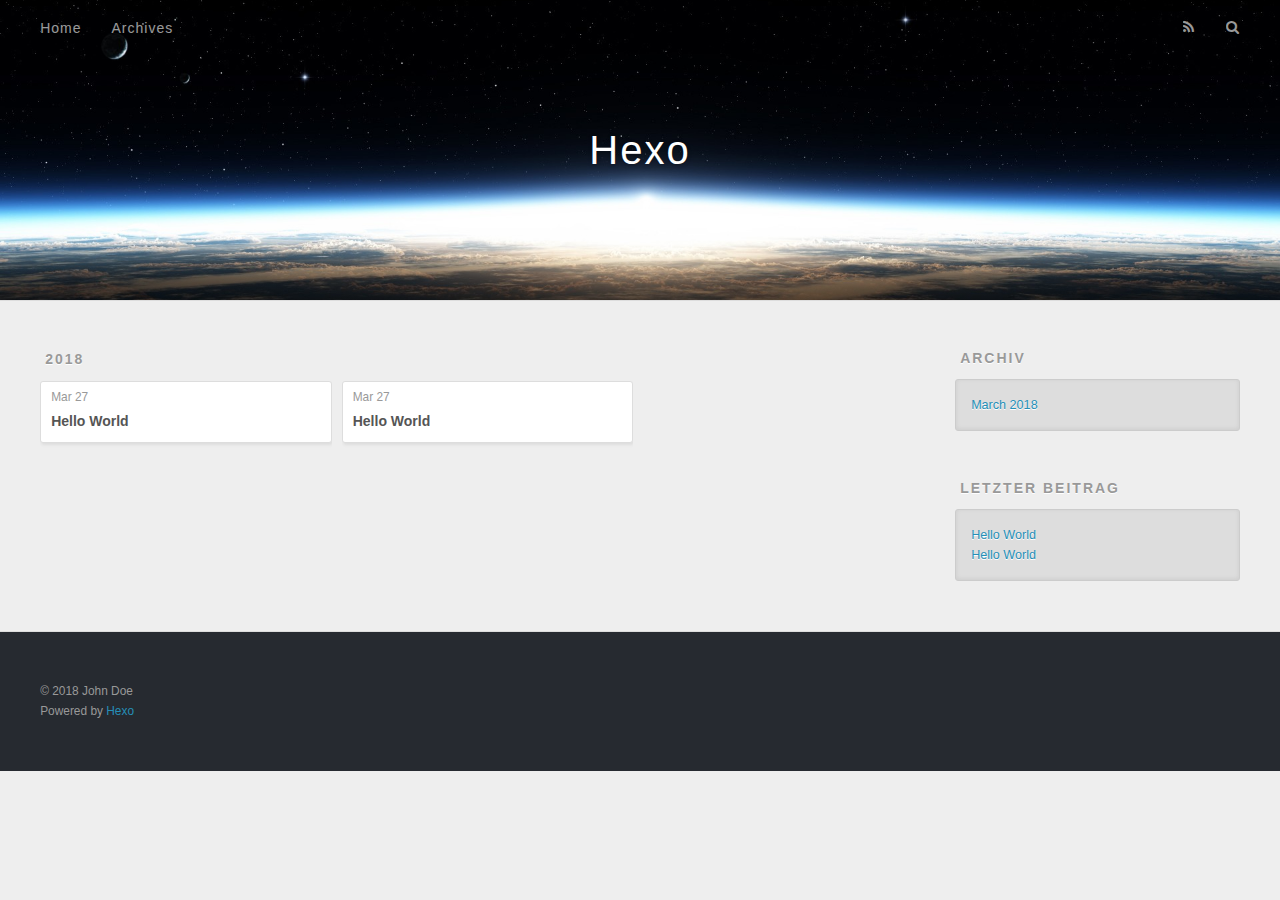
==== archives/index.html @ 0ce20a34 "Site updated: 2018-03-27 12:15:27" ====
<!DOCTYPE html>
<html>
<head>
  <meta charset="utf-8">
  

  
  <title>Archiv | Hexo</title>
  <meta name="viewport" content="width=device-width, initial-scale=1, maximum-scale=1">
  <meta property="og:type" content="website">
<meta property="og:title" content="Hexo">
<meta property="og:url" content="http://yoursite.com/archives/index.html">
<meta property="og:site_name" content="Hexo">
<meta name="twitter:card" content="summary">
<meta name="twitter:title" content="Hexo">
  
    <link rel="alternate" href="/atom.xml" title="Hexo" type="application/atom+xml">
  
  
    <link rel="icon" href="/favicon.png">
  
  
    <link href="//fonts.googleapis.com/css?family=Source+Code+Pro" rel="stylesheet" type="text/css">
  
  <link rel="stylesheet" href="/css/style.css">
</head>

<body>
  <div id="container">
    <div id="wrap">
      <header id="header">
  <div id="banner"></div>
  <div id="header-outer" class="outer">
    <div id="header-title" class="inner">
      <h1 id="logo-wrap">
        <a href="/" id="logo">Hexo</a>
      </h1>
      
    </div>
    <div id="header-inner" class="inner">
      <nav id="main-nav">
        <a id="main-nav-toggle" class="nav-icon"></a>
        
          <a class="main-nav-link" href="/">Home</a>
        
          <a class="main-nav-link" href="/archives">Archives</a>
        
      </nav>
      <nav id="sub-nav">
        
          <a id="nav-rss-link" class="nav-icon" href="/atom.xml" title="RSS Feed"></a>
        
        <a id="nav-search-btn" class="nav-icon" title="Suche"></a>
      </nav>
      <div id="search-form-wrap">
        <form action="//google.com/search" method="get" accept-charset="UTF-8" class="search-form"><input type="search" name="q" class="search-form-input" placeholder="Search"><button type="submit" class="search-form-submit">&#xF002;</button><input type="hidden" name="sitesearch" value="http://yoursite.com"></form>
      </div>
    </div>
  </div>
</header>
      <div class="outer">
        <section id="main">
  
  
    
    
      
      
      <section class="archives-wrap">
        <div class="archive-year-wrap">
          <a href="/archives/2018" class="archive-year">2018</a>
        </div>
        <div class="archives">
    
    <article class="archive-article archive-type-post">
  <div class="archive-article-inner">
    <header class="archive-article-header">
      <a href="/2018/03/27/Hello-World/" class="archive-article-date">
  <time datetime="2018-03-27T04:01:38.000Z" itemprop="datePublished">Mar 27</time>
</a>
      
  
    <h1 itemprop="name">
      <a class="archive-article-title" href="/2018/03/27/Hello-World/">Hello World</a>
    </h1>
  

    </header>
  </div>
</article>
  
    
    
    <article class="archive-article archive-type-post">
  <div class="archive-article-inner">
    <header class="archive-article-header">
      <a href="/2018/03/27/hello-world/" class="archive-article-date">
  <time datetime="2018-03-27T03:35:51.096Z" itemprop="datePublished">Mar 27</time>
</a>
      
  
    <h1 itemprop="name">
      <a class="archive-article-title" href="/2018/03/27/hello-world/">Hello World</a>
    </h1>
  

    </header>
  </div>
</article>
  
  
    </div></section>
  


</section>
        
          <aside id="sidebar">
  
    

  
    

  
    
  
    
  <div class="widget-wrap">
    <h3 class="widget-title">Archiv</h3>
    <div class="widget">
      <ul class="archive-list"><li class="archive-list-item"><a class="archive-list-link" href="/archives/2018/03/">March 2018</a></li></ul>
    </div>
  </div>


  
    
  <div class="widget-wrap">
    <h3 class="widget-title">letzter Beitrag</h3>
    <div class="widget">
      <ul>
        
          <li>
            <a href="/2018/03/27/Hello-World/">Hello World</a>
          </li>
        
          <li>
            <a href="/2018/03/27/hello-world/">Hello World</a>
          </li>
        
      </ul>
    </div>
  </div>

  
</aside>
        
      </div>
      <footer id="footer">
  
  <div class="outer">
    <div id="footer-info" class="inner">
      &copy; 2018 John Doe<br>
      Powered by <a href="http://hexo.io/" target="_blank">Hexo</a>
    </div>
  </div>
</footer>
    </div>
    <nav id="mobile-nav">
  
    <a href="/" class="mobile-nav-link">Home</a>
  
    <a href="/archives" class="mobile-nav-link">Archives</a>
  
</nav>
    

<script src="//ajax.googleapis.com/ajax/libs/jquery/2.0.3/jquery.min.js"></script>


  <link rel="stylesheet" href="/fancybox/jquery.fancybox.css">
  <script src="/fancybox/jquery.fancybox.pack.js"></script>


<script src="/js/script.js"></script>



  </div>
</body>
</html>
---- css/style.css ----
body {
  width: 100%;
}
body:before,
body:after {
  content: "";
  display: table;
}
body:after {
  clear: both;
}
html,
body,
div,
span,
applet,
object,
iframe,
h1,
h2,
h3,
h4,
h5,
h6,
p,
blockquote,
pre,
a,
abbr,
acronym,
address,
big,
cite,
code,
del,
dfn,
em,
img,
ins,
kbd,
q,
s,
samp,
small,
strike,
strong,
sub,
sup,
tt,
var,
dl,
dt,
dd,
ol,
ul,
li,
fieldset,
form,
label,
legend,
table,
caption,
tbody,
tfoot,
thead,
tr,
th,
td {
  margin: 0;
  padding: 0;
  border: 0;
  outline: 0;
  font-weight: inherit;
  font-style: inherit;
  font-family: inherit;
  font-size: 100%;
  vertical-align: baseline;
}
body {
  line-height: 1;
  color: #000;
  background: #fff;
}
ol,
ul {
  list-style: none;
}
table {
  border-collapse: separate;
  border-spacing: 0;
  vertical-align: middle;
}
caption,
th,
td {
  text-align: left;
  font-weight: normal;
  vertical-align: middle;
}
a img {
  border: none;
}
input,
button {
  margin: 0;
  padding: 0;
}
input::-moz-focus-inner,
button::-moz-focus-inner {
  border: 0;
  padding: 0;
}
@font-face {
  font-family: FontAwesome;
  font-style: normal;
  font-weight: normal;
  src: url("fonts/fontawesome-webfont.eot?v=#4.0.3");
  src: url("fonts/fontawesome-webfont.eot?#iefix&v=#4.0.3") format("embedded-opentype"), url("fonts/fontawesome-webfont.woff?v=#4.0.3") format("woff"), url("fonts/fontawesome-webfont.ttf?v=#4.0.3") format("truetype"), url("fonts/fontawesome-webfont.svg#fontawesomeregular?v=#4.0.3") format("svg");
}
html,
body,
#container {
  height: 100%;
}
body {
  background: #eee;
  font: 14px -apple-system, BlinkMacSystemFont, "Segoe UI", "Roboto", "Oxygen", "Ubuntu", "Cantarell", "Fira Sans", "Droid Sans", "Helvetica Neue", sans-serif;
  -webkit-text-size-adjust: 100%;
}
.outer {
  max-width: 1220px;
  margin: 0 auto;
  padding: 0 20px;
}
.outer:before,
.outer:after {
  content: "";
  display: table;
}
.outer:after {
  clear: both;
}
.inner {
  display: inline;
  float: left;
  width: 98.33333333333333%;
  margin: 0 0.833333333333333%;
}
.left,
.alignleft {
  float: left;
}
.right,
.alignright {
  float: right;
}
.clear {
  clear: both;
}
#container {
  position: relative;
}
.mobile-nav-on {
  overflow: hidden;
}
#wrap {
  height: 100%;
  width: 100%;
  position: absolute;
  top: 0;
  left: 0;
  -webkit-transition: 0.2s ease-out;
  -moz-transition: 0.2s ease-out;
  -ms-transition: 0.2s ease-out;
  transition: 0.2s ease-out;
  z-index: 1;
  background: #eee;
}
.mobile-nav-on #wrap {
  left: 280px;
}
@media screen and (min-width: 768px) {
  #main {
    display: inline;
    float: left;
    width: 73.33333333333333%;
    margin: 0 0.833333333333333%;
  }
}
.article-date,
.article-category-link,
.archive-year,
.widget-title {
  text-decoration: none;
  text-transform: uppercase;
  letter-spacing: 2px;
  color: #999;
  margin-bottom: 1em;
  margin-left: 5px;
  line-height: 1em;
  text-shadow: 0 1px #fff;
  font-weight: bold;
}
.article-inner,
.archive-article-inner {
  background: #fff;
  -webkit-box-shadow: 1px 2px 3px #ddd;
  box-shadow: 1px 2px 3px #ddd;
  border: 1px solid #ddd;
  border-radius: 3px;
}
.article-entry h1,
.widget h1 {
  font-size: 2em;
}
.article-entry h2,
.widget h2 {
  font-size: 1.5em;
}
.article-entry h3,
.widget h3 {
  font-size: 1.3em;
}
.article-entry h4,
.widget h4 {
  font-size: 1.2em;
}
.article-entry h5,
.widget h5 {
  font-size: 1em;
}
.article-entry h6,
.widget h6 {
  font-size: 1em;
  color: #999;
}
.article-entry hr,
.widget hr {
  border: 1px dashed #ddd;
}
.article-entry strong,
.widget strong {
  font-weight: bold;
}
.article-entry em,
.widget em,
.article-entry cite,
.widget cite {
  font-style: italic;
}
.article-entry sup,
.widget sup,
.article-entry sub,
.widget sub {
  font-size: 0.75em;
  line-height: 0;
  position: relative;
  vertical-align: baseline;
}
.article-entry sup,
.widget sup {
  top: -0.5em;
}
.article-entry sub,
.widget sub {
  bottom: -0.2em;
}
.article-entry small,
.widget small {
  font-size: 0.85em;
}
.article-entry acronym,
.widget acronym,
.article-entry abbr,
.widget abbr {
  border-bottom: 1px dotted;
}
.article-entry ul,
.widget ul,
.article-entry ol,
.widget ol,
.article-entry dl,
.widget dl {
  margin: 0 20px;
  line-height: 1.6em;
}
.article-entry ul ul,
.widget ul ul,
.article-entry ol ul,
.widget ol ul,
.article-entry ul ol,
.widget ul ol,
.article-entry ol ol,
.widget ol ol {
  margin-top: 0;
  margin-bottom: 0;
}
.article-entry ul,
.widget ul {
  list-style: disc;
}
.article-entry ol,
.widget ol {
  list-style: decimal;
}
.article-entry dt,
.widget dt {
  font-weight: bold;
}
#header {
  height: 300px;
  position: relative;
  border-bottom: 1px solid #ddd;
}
#header:before,
#header:after {
  content: "";
  position: absolute;
  left: 0;
  right: 0;
  height: 40px;
}
#header:before {
  top: 0;
  background: -webkit-linear-gradient(rgba(0,0,0,0.2), transparent);
  background: -moz-linear-gradient(rgba(0,0,0,0.2), transparent);
  background: -ms-linear-gradient(rgba(0,0,0,0.2), transparent);
  background: linear-gradient(rgba(0,0,0,0.2), transparent);
}
#header:after {
  bottom: 0;
  background: -webkit-linear-gradient(transparent, rgba(0,0,0,0.2));
  background: -moz-linear-gradient(transparent, rgba(0,0,0,0.2));
  background: -ms-linear-gradient(transparent, rgba(0,0,0,0.2));
  background: linear-gradient(transparent, rgba(0,0,0,0.2));
}
#header-outer {
  height: 100%;
  position: relative;
}
#header-inner {
  position: relative;
  overflow: hidden;
}
#banner {
  position: absolute;
  top: 0;
  left: 0;
  width: 100%;
  height: 100%;
  background: url("images/banner.jpg") center #000;
  -webkit-background-size: cover;
  -moz-background-size: cover;
  background-size: cover;
  z-index: -1;
}
#header-title {
  text-align: center;
  height: 40px;
  position: absolute;
  top: 50%;
  left: 0;
  margin-top: -20px;
}
#logo,
#subtitle {
  text-decoration: none;
  color: #fff;
  font-weight: 300;
  text-shadow: 0 1px 4px rgba(0,0,0,0.3);
}
#logo {
  font-size: 40px;
  line-height: 40px;
  letter-spacing: 2px;
}
#subtitle {
  font-size: 16px;
  line-height: 16px;
  letter-spacing: 1px;
}
#subtitle-wrap {
  margin-top: 16px;
}
#main-nav {
  float: left;
  margin-left: -15px;
}
.nav-icon,
.main-nav-link {
  float: left;
  color: #fff;
  opacity: 0.6;
  text-decoration: none;
  text-shadow: 0 1px rgba(0,0,0,0.2);
  -webkit-transition: opacity 0.2s;
  -moz-transition: opacity 0.2s;
  -ms-transition: opacity 0.2s;
  transition: opacity 0.2s;
  display: block;
  padding: 20px 15px;
}
.nav-icon:hover,
.main-nav-link:hover {
  opacity: 1;
}
.nav-icon {
  font-family: FontAwesome;
  text-align: center;
  font-size: 14px;
  width: 14px;
  height: 14px;
  padding: 20px 15px;
  position: relative;
  cursor: pointer;
}
.main-nav-link {
  font-weight: 300;
  letter-spacing: 1px;
}
@media screen and (max-width: 479px) {
  .main-nav-link {
    display: none;
  }
}
#main-nav-toggle {
  display: none;
}
#main-nav-toggle:before {
  content: "\f0c9";
}
@media screen and (max-width: 479px) {
  #main-nav-toggle {
    display: block;
  }
}
#sub-nav {
  float: right;
  margin-right: -15px;
}
#nav-rss-link:before {
  content: "\f09e";
}
#nav-search-btn:before {
  content: "\f002";
}
#search-form-wrap {
  position: absolute;
  top: 15px;
  width: 150px;
  height: 30px;
  right: -150px;
  opacity: 0;
  -webkit-transition: 0.2s ease-out;
  -moz-transition: 0.2s ease-out;
  -ms-transition: 0.2s ease-out;
  transition: 0.2s ease-out;
}
#search-form-wrap.on {
  opacity: 1;
  right: 0;
}
@media screen and (max-width: 479px) {
  #search-form-wrap {
    width: 100%;
    right: -100%;
  }
}
.search-form {
  position: absolute;
  top: 0;
  left: 0;
  right: 0;
  background: #fff;
  padding: 5px 15px;
  border-radius: 15px;
  -webkit-box-shadow: 0 0 10px rgba(0,0,0,0.3);
  box-shadow: 0 0 10px rgba(0,0,0,0.3);
}
.search-form-input {
  border: none;
  background: none;
  color: #555;
  width: 100%;
  font: 13px -apple-system, BlinkMacSystemFont, "Segoe UI", "Roboto", "Oxygen", "Ubuntu", "Cantarell", "Fira Sans", "Droid Sans", "Helvetica Neue", sans-serif;
  outline: none;
}
.search-form-input::-webkit-search-results-decoration,
.search-form-input::-webkit-search-cancel-button {
  -webkit-appearance: none;
}
.search-form-submit {
  position: absolute;
  top: 50%;
  right: 10px;
  margin-top: -7px;
  font: 13px FontAwesome;
  border: none;
  background: none;
  color: #bbb;
  cursor: pointer;
}
.search-form-submit:hover,
.search-form-submit:focus {
  color: #777;
}
.article {
  margin: 50px 0;
}
.article-inner {
  overflow: hidden;
}
.article-meta:before,
.article-meta:after {
  content: "";
  display: table;
}
.article-meta:after {
  clear: both;
}
.article-date {
  float: left;
}
.article-category {
  float: left;
  line-height: 1em;
  color: #ccc;
  text-shadow: 0 1px #fff;
  margin-left: 8px;
}
.article-category:before {
  content: "\2022";
}
.article-category-link {
  margin: 0 12px 1em;
}
.article-header {
  padding: 20px 20px 0;
}
.article-title {
  text-decoration: none;
  font-size: 2em;
  font-weight: bold;
  color: #555;
  line-height: 1.1em;
  -webkit-transition: color 0.2s;
  -moz-transition: color 0.2s;
  -ms-transition: color 0.2s;
  transition: color 0.2s;
}
a.article-title:hover {
  color: #258fb8;
}
.article-entry {
  color: #555;
  padding: 0 20px;
}
.article-entry:before,
.article-entry:after {
  content: "";
  display: table;
}
.article-entry:after {
  clear: both;
}
.article-entry p,
.article-entry table {
  line-height: 1.6em;
  margin: 1.6em 0;
}
.article-entry h1,
.article-entry h2,
.article-entry h3,
.article-entry h4,
.article-entry h5,
.article-entry h6 {
  font-weight: bold;
}
.article-entry h1,
.article-entry h2,
.article-entry h3,
.article-entry h4,
.article-entry h5,
.article-entry h6 {
  line-height: 1.1em;
  margin: 1.1em 0;
}
.article-entry a {
  color: #258fb8;
  text-decoration: none;
}
.article-entry a:hover {
  text-decoration: underline;
}
.article-entry ul,
.article-entry ol,
.article-entry dl {
  margin-top: 1.6em;
  margin-bottom: 1.6em;
}
.article-entry img,
.article-entry video {
  max-width: 100%;
  height: auto;
  display: block;
  margin: auto;
}
.article-entry iframe {
  border: none;
}
.article-entry table {
  width: 100%;
  border-collapse: collapse;
  border-spacing: 0;
}
.article-entry th {
  font-weight: bold;
  border-bottom: 3px solid #ddd;
  padding-bottom: 0.5em;
}
.article-entry td {
  border-bottom: 1px solid #ddd;
  padding: 10px 0;
}
.article-entry blockquote {
  font-family: Georgia, "Times New Roman", serif;
  font-size: 1.4em;
  margin: 1.6em 20px;
  text-align: center;
}
.article-entry blockquote footer {
  font-size: 14px;
  margin: 1.6em 0;
  font-family: -apple-system, BlinkMacSystemFont, "Segoe UI", "Roboto", "Oxygen", "Ubuntu", "Cantarell", "Fira Sans", "Droid Sans", "Helvetica Neue", sans-serif;
}
.article-entry blockquote footer cite:before {
  content: "—";
  padding: 0 0.5em;
}
.article-entry .pullquote {
  text-align: left;
  width: 45%;
  margin: 0;
}
.article-entry .pullquote.left {
  margin-left: 0.5em;
  margin-right: 1em;
}
.article-entry .pullquote.right {
  margin-right: 0.5em;
  margin-left: 1em;
}
.article-entry .caption {
  color: #999;
  display: block;
  font-size: 0.9em;
  margin-top: 0.5em;
  position: relative;
  text-align: center;
}
.article-entry .video-container {
  position: relative;
  padding-top: 56.25%;
  height: 0;
  overflow: hidden;
}
.article-entry .video-container iframe,
.article-entry .video-container object,
.article-entry .video-container embed {
  position: absolute;
  top: 0;
  left: 0;
  width: 100%;
  height: 100%;
  margin-top: 0;
}
.article-more-link a {
  display: inline-block;
  line-height: 1em;
  padding: 6px 15px;
  border-radius: 15px;
  background: #eee;
  color: #999;
  text-shadow: 0 1px #fff;
  text-decoration: none;
}
.article-more-link a:hover {
  background: #258fb8;
  color: #fff;
  text-decoration: none;
  text-shadow: 0 1px #1e7293;
}
.article-footer {
  font-size: 0.85em;
  line-height: 1.6em;
  border-top: 1px solid #ddd;
  padding-top: 1.6em;
  margin: 0 20px 20px;
}
.article-footer:before,
.article-footer:after {
  content: "";
  display: table;
}
.article-footer:after {
  clear: both;
}
.article-footer a {
  color: #999;
  text-decoration: none;
}
.article-footer a:hover {
  color: #555;
}
.article-tag-list-item {
  float: left;
  margin-right: 10px;
}
.article-tag-list-link:before {
  content: "#";
}
.article-comment-link {
  float: right;
}
.article-comment-link:before {
  content: "\f075";
  font-family: FontAwesome;
  padding-right: 8px;
}
.article-share-link {
  cursor: pointer;
  float: right;
  margin-left: 20px;
}
.article-share-link:before {
  content: "\f064";
  font-family: FontAwesome;
  padding-right: 6px;
}
#article-nav {
  position: relative;
}
#article-nav:before,
#article-nav:after {
  content: "";
  display: table;
}
#article-nav:after {
  clear: both;
}
@media screen and (min-width: 768px) {
  #article-nav {
    margin: 50px 0;
  }
  #article-nav:before {
    width: 8px;
    height: 8px;
    position: absolute;
    top: 50%;
    left: 50%;
    margin-top: -4px;
    margin-left: -4px;
    content: "";
    border-radius: 50%;
    background: #ddd;
    -webkit-box-shadow: 0 1px 2px #fff;
    box-shadow: 0 1px 2px #fff;
  }
}
.article-nav-link-wrap {
  text-decoration: none;
  text-shadow: 0 1px #fff;
  color: #999;
  -webkit-box-sizing: border-box;
  -moz-box-sizing: border-box;
  box-sizing: border-box;
  margin-top: 50px;
  text-align: center;
  display: block;
}
.article-nav-link-wrap:hover {
  color: #555;
}
@media screen and (min-width: 768px) {
  .article-nav-link-wrap {
    width: 50%;
    margin-top: 0;
  }
}
@media screen and (min-width: 768px) {
  #article-nav-newer {
    float: left;
    text-align: right;
    padding-right: 20px;
  }
}
@media screen and (min-width: 768px) {
  #article-nav-older {
    float: right;
    text-align: left;
    padding-left: 20px;
  }
}
.article-nav-caption {
  text-transform: uppercase;
  letter-spacing: 2px;
  color: #ddd;
  line-height: 1em;
  font-weight: bold;
}
#article-nav-newer .article-nav-caption {
  margin-right: -2px;
}
.article-nav-title {
  font-size: 0.85em;
  line-height: 1.6em;
  margin-top: 0.5em;
}
.article-share-box {
  position: absolute;
  display: none;
  background: #fff;
  -webkit-box-shadow: 1px 2px 10px rgba(0,0,0,0.2);
  box-shadow: 1px 2px 10px rgba(0,0,0,0.2);
  border-radius: 3px;
  margin-left: -145px;
  overflow: hidden;
  z-index: 1;
}
.article-share-box.on {
  display: block;
}
.article-share-input {
  width: 100%;
  background: none;
  -webkit-box-sizing: border-box;
  -moz-box-sizing: border-box;
  box-sizing: border-box;
  font: 14px -apple-system, BlinkMacSystemFont, "Segoe UI", "Roboto", "Oxygen", "Ubuntu", "Cantarell", "Fira Sans", "Droid Sans", "Helvetica Neue", sans-serif;
  padding: 0 15px;
  color: #555;
  outline: none;
  border: 1px solid #ddd;
  border-radius: 3px 3px 0 0;
  height: 36px;
  line-height: 36px;
}
.article-share-links {
  background: #eee;
}
.article-share-links:before,
.article-share-links:after {
  content: "";
  display: table;
}
.article-share-links:after {
  clear: both;
}
.article-share-twitter,
.article-share-facebook,
.article-share-pinterest,
.article-share-google {
  width: 50px;
  height: 36px;
  display: block;
  float: left;
  position: relative;
  color: #999;
  text-shadow: 0 1px #fff;
}
.article-share-twitter:before,
.article-share-facebook:before,
.article-share-pinterest:before,
.article-share-google:before {
  font-size: 20px;
  font-family: FontAwesome;
  width: 20px;
  height: 20px;
  position: absolute;
  top: 50%;
  left: 50%;
  margin-top: -10px;
  margin-left: -10px;
  text-align: center;
}
.article-share-twitter:hover,
.article-share-facebook:hover,
.article-share-pinterest:hover,
.article-share-google:hover {
  color: #fff;
}
.article-share-twitter:before {
  content: "\f099";
}
.article-share-twitter:hover {
  background: #00aced;
  text-shadow: 0 1px #008abe;
}
.article-share-facebook:before {
  content: "\f09a";
}
.article-share-facebook:hover {
  background: #3b5998;
  text-shadow: 0 1px #2f477a;
}
.article-share-pinterest:before {
  content: "\f0d2";
}
.article-share-pinterest:hover {
  background: #cb2027;
  text-shadow: 0 1px #a21a1f;
}
.article-share-google:before {
  content: "\f0d5";
}
.article-share-google:hover {
  background: #dd4b39;
  text-shadow: 0 1px #be3221;
}
.article-gallery {
  background: #000;
  position: relative;
}
.article-gallery-photos {
  position: relative;
  overflow: hidden;
}
.article-gallery-img {
  display: none;
  max-width: 100%;
}
.article-gallery-img:first-child {
  display: block;
}
.article-gallery-img.loaded {
  position: absolute;
  display: block;
}
.article-gallery-img img {
  display: block;
  max-width: 100%;
  margin: 0 auto;
}
#comments {
  background: #fff;
  -webkit-box-shadow: 1px 2px 3px #ddd;
  box-shadow: 1px 2px 3px #ddd;
  padding: 20px;
  border: 1px solid #ddd;
  border-radius: 3px;
  margin: 50px 0;
}
#comments a {
  color: #258fb8;
}
.archives-wrap {
  margin: 50px 0;
}
.archives:before,
.archives:after {
  content: "";
  display: table;
}
.archives:after {
  clear: both;
}
.archive-year-wrap {
  margin-bottom: 1em;
}
.archives {
  -webkit-column-gap: 10px;
  -moz-column-gap: 10px;
  column-gap: 10px;
}
@media screen and (min-width: 480px) and (max-width: 767px) {
  .archives {
    -webkit-column-count: 2;
    -moz-column-count: 2;
    column-count: 2;
  }
}
@media screen and (min-width: 768px) {
  .archives {
    -webkit-column-count: 3;
    -moz-column-count: 3;
    column-count: 3;
  }
}
.archive-article {
  -webkit-column-break-inside: avoid;
  page-break-inside: avoid;
  overflow: hidden;
  break-inside: avoid-column;
}
.archive-article-inner {
  padding: 10px;
  margin-bottom: 15px;
}
.archive-article-title {
  text-decoration: none;
  font-weight: bold;
  color: #555;
  -webkit-transition: color 0.2s;
  -moz-transition: color 0.2s;
  -ms-transition: color 0.2s;
  transition: color 0.2s;
  line-height: 1.6em;
}
.archive-article-title:hover {
  color: #258fb8;
}
.archive-article-footer {
  margin-top: 1em;
}
.archive-article-date {
  color: #999;
  text-decoration: none;
  font-size: 0.85em;
  line-height: 1em;
  margin-bottom: 0.5em;
  display: block;
}
#page-nav {
  margin: 50px auto;
  background: #fff;
  -webkit-box-shadow: 1px 2px 3px #ddd;
  box-shadow: 1px 2px 3px #ddd;
  border: 1px solid #ddd;
  border-radius: 3px;
  text-align: center;
  color: #999;
  overflow: hidden;
}
#page-nav:before,
#page-nav:after {
  content: "";
  display: table;
}
#page-nav:after {
  clear: both;
}
#page-nav a,
#page-nav span {
  padding: 10px 20px;
  line-height: 1;
  height: 2ex;
}
#page-nav a {
  color: #999;
  text-decoration: none;
}
#page-nav a:hover {
  background: #999;
  color: #fff;
}
#page-nav .prev {
  float: left;
}
#page-nav .next {
  float: right;
}
#page-nav .page-number {
  display: inline-block;
}
@media screen and (max-width: 479px) {
  #page-nav .page-number {
    display: none;
  }
}
#page-nav .current {
  color: #555;
  font-weight: bold;
}
#page-nav .space {
  color: #ddd;
}
#footer {
  background: #262a30;
  padding: 50px 0;
  border-top: 1px solid #ddd;
  color: #999;
}
#footer a {
  color: #258fb8;
  text-decoration: none;
}
#footer a:hover {
  text-decoration: underline;
}
#footer-info {
  line-height: 1.6em;
  font-size: 0.85em;
}
.article-entry pre,
.article-entry .highlight {
  background: #2d2d2d;
  margin: 0 -20px;
  padding: 15px 20px;
  border-style: solid;
  border-color: #ddd;
  border-width: 1px 0;
  overflow: auto;
  color: #ccc;
  line-height: 22.400000000000002px;
}
.article-entry .highlight .gutter pre,
.article-entry .gist .gist-file .gist-data .line-numbers {
  color: #666;
  font-size: 0.85em;
}
.article-entry pre,
.article-entry code {
  font-family: "Source Code Pro", Consolas, Monaco, Menlo, Consolas, monospace;
}
.article-entry code {
  background: #eee;
  text-shadow: 0 1px #fff;
  padding: 0 0.3em;
}
.article-entry pre code {
  background: none;
  text-shadow: none;
  padding: 0;
}
.article-entry .highlight pre {
  border: none;
  margin: 0;
  padding: 0;
}
.article-entry .highlight table {
  margin: 0;
  width: auto;
}
.article-entry .highlight td {
  border: none;
  padding: 0;
}
.article-entry .highlight figcaption {
  font-size: 0.85em;
  color: #999;
  line-height: 1em;
  margin-bottom: 1em;
}
.article-entry .highlight figcaption:before,
.article-entry .highlight figcaption:after {
  content: "";
  display: table;
}
.article-entry .highlight figcaption:after {
  clear: both;
}
.article-entry .highlight figcaption a {
  float: right;
}
.article-entry .highlight .gutter pre {
  text-align: right;
  padding-right: 20px;
}
.article-entry .highlight .line {
  height: 22.400000000000002px;
}
.article-entry .highlight .line.marked {
  background: #515151;
}
.article-entry .gist {
  margin: 0 -20px;
  border-style: solid;
  border-color: #ddd;
  border-width: 1px 0;
  background: #2d2d2d;
  padding: 15px 20px 15px 0;
}
.article-entry .gist .gist-file {
  border: none;
  font-family: "Source Code Pro", Consolas, Monaco, Menlo, Consolas, monospace;
  margin: 0;
}
.article-entry .gist .gist-file .gist-data {
  background: none;
  border: none;
}
.article-entry .gist .gist-file .gist-data .line-numbers {
  background: none;
  border: none;
  padding: 0 20px 0 0;
}
.article-entry .gist .gist-file .gist-data .line-data {
  padding: 0 !important;
}
.article-entry .gist .gist-file .highlight {
  margin: 0;
  padding: 0;
  border: none;
}
.article-entry .gist .gist-file .gist-meta {
  background: #2d2d2d;
  color: #999;
  font: 0.85em -apple-system, BlinkMacSystemFont, "Segoe UI", "Roboto", "Oxygen", "Ubuntu", "Cantarell", "Fira Sans", "Droid Sans", "Helvetica Neue", sans-serif;
  text-shadow: 0 0;
  padding: 0;
  margin-top: 1em;
  margin-left: 20px;
}
.article-entry .gist .gist-file .gist-meta a {
  color: #258fb8;
  font-weight: normal;
}
.article-entry .gist .gist-file .gist-meta a:hover {
  text-decoration: underline;
}
pre .comment,
pre .title {
  color: #999;
}
pre .variable,
pre .attribute,
pre .tag,
pre .regexp,
pre .ruby .constant,
pre .xml .tag .title,
pre .xml .pi,
pre .xml .doctype,
pre .html .doctype,
pre .css .id,
pre .css .class,
pre .css .pseudo {
  color: #f2777a;
}
pre .number,
pre .preprocessor,
pre .built_in,
pre .literal,
pre .params,
pre .constant {
  color: #f99157;
}
pre .class,
pre .ruby .class .title,
pre .css .rules .attribute {
  color: #9c9;
}
pre .string,
pre .value,
pre .inheritance,
pre .header,
pre .ruby .symbol,
pre .xml .cdata {
  color: #9c9;
}
pre .css .hexcolor {
  color: #6cc;
}
pre .function,
pre .python .decorator,
pre .python .title,
pre .ruby .function .title,
pre .ruby .title .keyword,
pre .perl .sub,
pre .javascript .title,
pre .coffeescript .title {
  color: #69c;
}
pre .keyword,
pre .javascript .function {
  color: #c9c;
}
@media screen and (max-width: 479px) {
  #mobile-nav {
    position: absolute;
    top: 0;
    left: 0;
    width: 280px;
    height: 100%;
    background: #191919;
    border-right: 1px solid #fff;
  }
}
@media screen and (max-width: 479px) {
  .mobile-nav-link {
    display: block;
    color: #999;
    text-decoration: none;
    padding: 15px 20px;
    font-weight: bold;
  }
  .mobile-nav-link:hover {
    color: #fff;
  }
}
@media screen and (min-width: 768px) {
  #sidebar {
    display: inline;
    float: left;
    width: 23.333333333333332%;
    margin: 0 0.833333333333333%;
  }
}
.widget-wrap {
  margin: 50px 0;
}
.widget {
  color: #777;
  text-shadow: 0 1px #fff;
  background: #ddd;
  -webkit-box-shadow: 0 -1px 4px #ccc inset;
  box-shadow: 0 -1px 4px #ccc inset;
  border: 1px solid #ccc;
  padding: 15px;
  border-radius: 3px;
}
.widget a {
  color: #258fb8;
  text-decoration: none;
}
.widget a:hover {
  text-decoration: underline;
}
.widget ul ul,
.widget ol ul,
.widget dl ul,
.widget ul ol,
.widget ol ol,
.widget dl ol,
.widget ul dl,
.widget ol dl,
.widget dl dl {
  margin-left: 15px;
  list-style: disc;
}
.widget {
  line-height: 1.6em;
  word-wrap: break-word;
  font-size: 0.9em;
}
.widget ul,
.widget ol {
  list-style: none;
  margin: 0;
}
.widget ul ul,
.widget ol ul,
.widget ul ol,
.widget ol ol {
  margin: 0 20px;
}
.widget ul ul,
.widget ol ul {
  list-style: disc;
}
.widget ul ol,
.widget ol ol {
  list-style: decimal;
}
.category-list-count,
.tag-list-count,
.archive-list-count {
  padding-left: 5px;
  color: #999;
  font-size: 0.85em;
}
.category-list-count:before,
.tag-list-count:before,
.archive-list-count:before {
  content: "(";
}
.category-list-count:after,
.tag-list-count:after,
.archive-list-count:after {
  content: ")";
}
.tagcloud a {
  margin-right: 5px;
  display: inline-block;
}
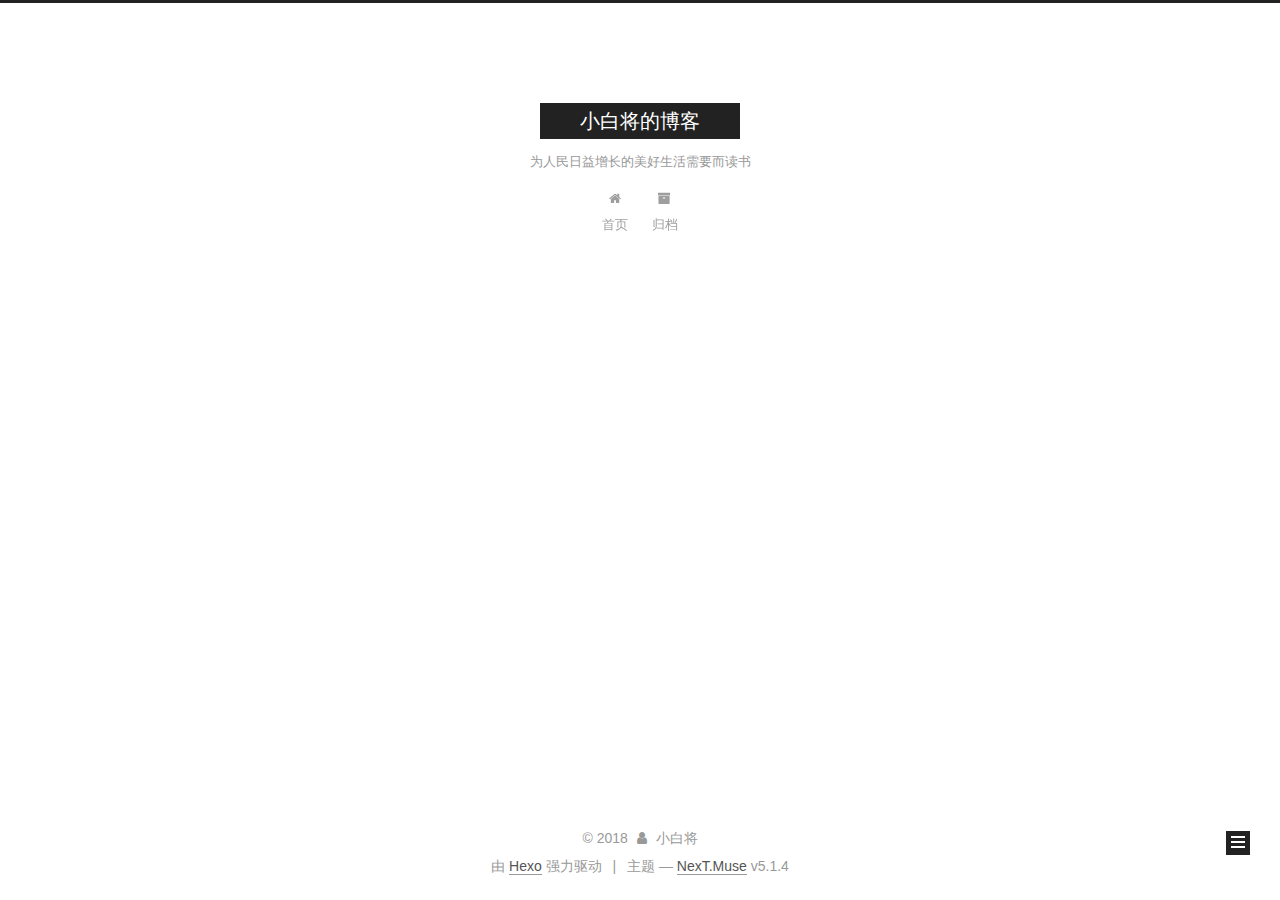
==== commit 7e838559: "Site updated: 2018-03-27 14:30:37" ====
--- a/archives/index.html
+++ b/archives/index.html
@@ -1,192 +1,588 @@
 <!DOCTYPE html>
-<html>
+
+
+
+  
+
+
+<html class="theme-next muse use-motion" lang="zh-Hans">
 <head>
-  <meta charset="utf-8">
-  
-
-  
-  <title>Archiv | Hexo</title>
-  <meta name="viewport" content="width=device-width, initial-scale=1, maximum-scale=1">
-  <meta property="og:type" content="website">
-<meta property="og:title" content="Hexo">
-<meta property="og:url" content="http://yoursite.com/archives/index.html">
-<meta property="og:site_name" content="Hexo">
+  <meta charset="UTF-8"/>
+<meta http-equiv="X-UA-Compatible" content="IE=edge" />
+<meta name="viewport" content="width=device-width, initial-scale=1, maximum-scale=1"/>
+<meta name="theme-color" content="#222">
+
+
+
+
+
+
+
+
+
+<meta http-equiv="Cache-Control" content="no-transform" />
+<meta http-equiv="Cache-Control" content="no-siteapp" />
+
+
+
+
+
+
+
+
+
+
+
+
+
+
+
+
+  
+  
+  <link href="/lib/fancybox/source/jquery.fancybox.css?v=2.1.5" rel="stylesheet" type="text/css" />
+
+
+
+
+
+
+
+<link href="/lib/font-awesome/css/font-awesome.min.css?v=4.6.2" rel="stylesheet" type="text/css" />
+
+<link href="/css/main.css?v=5.1.4" rel="stylesheet" type="text/css" />
+
+
+  <link rel="apple-touch-icon" sizes="180x180" href="/images/apple-touch-icon-next.png?v=5.1.4">
+
+
+  <link rel="icon" type="image/png" sizes="32x32" href="/images/favicon-32x32-next.png?v=5.1.4">
+
+
+  <link rel="icon" type="image/png" sizes="16x16" href="/images/favicon-16x16-next.png?v=5.1.4">
+
+
+  <link rel="mask-icon" href="/images/logo.svg?v=5.1.4" color="#222">
+
+
+
+
+
+  <meta name="keywords" content="Hexo, NexT" />
+
+
+
+
+
+
+
+
+
+
+<meta property="og:type" content="website">
+<meta property="og:title" content="小白将的博客">
+<meta property="og:url" content="http://xiaohu2015.github.io/archives/index.html">
+<meta property="og:site_name" content="小白将的博客">
+<meta property="og:locale" content="zh-Hans">
 <meta name="twitter:card" content="summary">
-<meta name="twitter:title" content="Hexo">
-  
-    <link rel="alternate" href="/atom.xml" title="Hexo" type="application/atom+xml">
-  
-  
-    <link rel="icon" href="/favicon.png">
-  
-  
-    <link href="//fonts.googleapis.com/css?family=Source+Code+Pro" rel="stylesheet" type="text/css">
-  
-  <link rel="stylesheet" href="/css/style.css">
+<meta name="twitter:title" content="小白将的博客">
+
+
+
+<script type="text/javascript" id="hexo.configurations">
+  var NexT = window.NexT || {};
+  var CONFIG = {
+    root: '/',
+    scheme: 'Muse',
+    version: '5.1.4',
+    sidebar: {"position":"left","display":"post","offset":12,"b2t":false,"scrollpercent":false,"onmobile":false},
+    fancybox: true,
+    tabs: true,
+    motion: {"enable":true,"async":false,"transition":{"post_block":"fadeIn","post_header":"slideDownIn","post_body":"slideDownIn","coll_header":"slideLeftIn","sidebar":"slideUpIn"}},
+    duoshuo: {
+      userId: '0',
+      author: '博主'
+    },
+    algolia: {
+      applicationID: '',
+      apiKey: '',
+      indexName: '',
+      hits: {"per_page":10},
+      labels: {"input_placeholder":"Search for Posts","hits_empty":"We didn't find any results for the search: ${query}","hits_stats":"${hits} results found in ${time} ms"}
+    }
+  };
+</script>
+
+
+
+  <link rel="canonical" href="http://xiaohu2015.github.io/archives/"/>
+
+
+
+
+
+  <title>归档 | 小白将的博客</title>
+  
+
+
+
+
+
+
+
+
 </head>
 
-<body>
-  <div id="container">
-    <div id="wrap">
-      <header id="header">
-  <div id="banner"></div>
-  <div id="header-outer" class="outer">
-    <div id="header-title" class="inner">
-      <h1 id="logo-wrap">
-        <a href="/" id="logo">Hexo</a>
-      </h1>
-      
+<body itemscope itemtype="http://schema.org/WebPage" lang="zh-Hans">
+
+  
+  
+    
+  
+
+  <div class="container sidebar-position-left page-archive">
+    <div class="headband"></div>
+
+    <header id="header" class="header" itemscope itemtype="http://schema.org/WPHeader">
+      <div class="header-inner"><div class="site-brand-wrapper">
+  <div class="site-meta ">
+    
+
+    <div class="custom-logo-site-title">
+      <a href="/"  class="brand" rel="start">
+        <span class="logo-line-before"><i></i></span>
+        <span class="site-title">小白将的博客</span>
+        <span class="logo-line-after"><i></i></span>
+      </a>
     </div>
-    <div id="header-inner" class="inner">
-      <nav id="main-nav">
-        <a id="main-nav-toggle" class="nav-icon"></a>
-        
-          <a class="main-nav-link" href="/">Home</a>
-        
-          <a class="main-nav-link" href="/archives">Archives</a>
-        
-      </nav>
-      <nav id="sub-nav">
-        
-          <a id="nav-rss-link" class="nav-icon" href="/atom.xml" title="RSS Feed"></a>
-        
-        <a id="nav-search-btn" class="nav-icon" title="Suche"></a>
-      </nav>
-      <div id="search-form-wrap">
-        <form action="//google.com/search" method="get" accept-charset="UTF-8" class="search-form"><input type="search" name="q" class="search-form-input" placeholder="Search"><button type="submit" class="search-form-submit">&#xF002;</button><input type="hidden" name="sitesearch" value="http://yoursite.com"></form>
+      
+        <p class="site-subtitle">为人民日益增长的美好生活需要而读书</p>
+      
+  </div>
+
+  <div class="site-nav-toggle">
+    <button>
+      <span class="btn-bar"></span>
+      <span class="btn-bar"></span>
+      <span class="btn-bar"></span>
+    </button>
+  </div>
+</div>
+
+<nav class="site-nav">
+  
+
+  
+    <ul id="menu" class="menu">
+      
+        
+        <li class="menu-item menu-item-home">
+          <a href="/" rel="section">
+            
+              <i class="menu-item-icon fa fa-fw fa-home"></i> <br />
+            
+            首页
+          </a>
+        </li>
+      
+        
+        <li class="menu-item menu-item-archives">
+          <a href="/archives/" rel="section">
+            
+              <i class="menu-item-icon fa fa-fw fa-archive"></i> <br />
+            
+            归档
+          </a>
+        </li>
+      
+
+      
+    </ul>
+  
+
+  
+</nav>
+
+
+
+ </div>
+    </header>
+
+    <main id="main" class="main">
+      <div class="main-inner">
+        <div class="content-wrap">
+          <div id="content" class="content">
+            
+
+  
+  
+  
+  <div class="post-block archive">
+    <div id="posts" class="posts-collapse">
+      <span class="archive-move-on"></span>
+
+      <span class="archive-page-counter">
+        
+        
+        
+          
+        
+        嗯..! 目前共计 2 篇日志。 继续努力。
+      </span>
+
+      
+
+        
+        
+        
+
+        
+          
+          <div class="collection-title">
+            <h1 class="archive-year" id="archive-year-2018">2018</h1>
+          </div>
+        
+        
+
+        
+
+  <article class="post post-type-normal" itemscope itemtype="http://schema.org/Article">
+    <header class="post-header">
+
+      <h2 class="post-title">
+        
+            <a class="post-title-link" href="/2018/03/27/实例介绍TensorFlow的输入流水线/" itemprop="url">
+              
+                <span itemprop="name">实例介绍TensorFlow的输入流水线</span>
+              
+            </a>
+        
+      </h2>
+
+      <div class="post-meta">
+        <time class="post-time" itemprop="dateCreated"
+              datetime="2018-03-27T14:29:05+08:00"
+              content="2018-03-27" >
+          03-27
+        </time>
       </div>
+
+    </header>
+  </article>
+
+
+
+      
+
+        
+        
+        
+
+        
+        
+
+        
+
+  <article class="post post-type-normal" itemscope itemtype="http://schema.org/Article">
+    <header class="post-header">
+
+      <h2 class="post-title">
+        
+            <a class="post-title-link" href="/2018/03/27/hello-world/" itemprop="url">
+              
+                <span itemprop="name">Hello World</span>
+              
+            </a>
+        
+      </h2>
+
+      <div class="post-meta">
+        <time class="post-time" itemprop="dateCreated"
+              datetime="2018-03-27T11:35:51+08:00"
+              content="2018-03-27" >
+          03-27
+        </time>
+      </div>
+
+    </header>
+  </article>
+
+
+
+      
+
     </div>
   </div>
-</header>
-      <div class="outer">
-        <section id="main">
-  
-  
-    
-    
-      
-      
-      <section class="archives-wrap">
-        <div class="archive-year-wrap">
-          <a href="/archives/2018" class="archive-year">2018</a>
+  
+  
+  
+
+  
+
+
+
+          </div>
+          
+
+
+          
+
         </div>
-        <div class="archives">
-    
-    <article class="archive-article archive-type-post">
-  <div class="archive-article-inner">
-    <header class="archive-article-header">
-      <a href="/2018/03/27/Hello-World/" class="archive-article-date">
-  <time datetime="2018-03-27T04:01:38.000Z" itemprop="datePublished">Mar 27</time>
-</a>
-      
-  
-    <h1 itemprop="name">
-      <a class="archive-article-title" href="/2018/03/27/Hello-World/">Hello World</a>
-    </h1>
-  
-
-    </header>
-  </div>
-</article>
-  
-    
-    
-    <article class="archive-article archive-type-post">
-  <div class="archive-article-inner">
-    <header class="archive-article-header">
-      <a href="/2018/03/27/hello-world/" class="archive-article-date">
-  <time datetime="2018-03-27T03:35:51.096Z" itemprop="datePublished">Mar 27</time>
-</a>
-      
-  
-    <h1 itemprop="name">
-      <a class="archive-article-title" href="/2018/03/27/hello-world/">Hello World</a>
-    </h1>
-  
-
-    </header>
-  </div>
-</article>
-  
-  
-    </div></section>
-  
-
-
-</section>
-        
-          <aside id="sidebar">
-  
-    
-
-  
-    
-
-  
-    
-  
-    
-  <div class="widget-wrap">
-    <h3 class="widget-title">Archiv</h3>
-    <div class="widget">
-      <ul class="archive-list"><li class="archive-list-item"><a class="archive-list-link" href="/archives/2018/03/">March 2018</a></li></ul>
+        
+          
+  
+  <div class="sidebar-toggle">
+    <div class="sidebar-toggle-line-wrap">
+      <span class="sidebar-toggle-line sidebar-toggle-line-first"></span>
+      <span class="sidebar-toggle-line sidebar-toggle-line-middle"></span>
+      <span class="sidebar-toggle-line sidebar-toggle-line-last"></span>
     </div>
   </div>
 
-
-  
+  <aside id="sidebar" class="sidebar">
     
-  <div class="widget-wrap">
-    <h3 class="widget-title">letzter Beitrag</h3>
-    <div class="widget">
-      <ul>
-        
-          <li>
-            <a href="/2018/03/27/Hello-World/">Hello World</a>
-          </li>
-        
-          <li>
-            <a href="/2018/03/27/hello-world/">Hello World</a>
-          </li>
-        
-      </ul>
+    <div class="sidebar-inner">
+
+      
+
+      
+
+      <section class="site-overview-wrap sidebar-panel sidebar-panel-active">
+        <div class="site-overview">
+          <div class="site-author motion-element" itemprop="author" itemscope itemtype="http://schema.org/Person">
+            
+              <p class="site-author-name" itemprop="name">小白将</p>
+              <p class="site-description motion-element" itemprop="description"></p>
+          </div>
+
+          <nav class="site-state motion-element">
+
+            
+              <div class="site-state-item site-state-posts">
+              
+                <a href="/archives/">
+              
+                  <span class="site-state-item-count">2</span>
+                  <span class="site-state-item-name">日志</span>
+                </a>
+              </div>
+            
+
+            
+
+            
+
+          </nav>
+
+          
+
+          
+
+          
+          
+
+          
+          
+
+          
+
+        </div>
+      </section>
+
+      
+
+      
+
     </div>
+  </aside>
+
+
+        
+      </div>
+    </main>
+
+    <footer id="footer" class="footer">
+      <div class="footer-inner">
+        <div class="copyright">&copy; <span itemprop="copyrightYear">2018</span>
+  <span class="with-love">
+    <i class="fa fa-user"></i>
+  </span>
+  <span class="author" itemprop="copyrightHolder">小白将</span>
+
+  
+</div>
+
+
+  <div class="powered-by">由 <a class="theme-link" target="_blank" href="https://hexo.io">Hexo</a> 强力驱动</div>
+
+
+
+  <span class="post-meta-divider">|</span>
+
+
+
+  <div class="theme-info">主题 &mdash; <a class="theme-link" target="_blank" href="https://github.com/iissnan/hexo-theme-next">NexT.Muse</a> v5.1.4</div>
+
+
+
+
+        
+
+
+
+
+
+
+
+        
+      </div>
+    </footer>
+
+    
+      <div class="back-to-top">
+        <i class="fa fa-arrow-up"></i>
+        
+      </div>
+    
+
+    
+
   </div>
 
   
-</aside>
-        
-      </div>
-      <footer id="footer">
-  
-  <div class="outer">
-    <div id="footer-info" class="inner">
-      &copy; 2018 John Doe<br>
-      Powered by <a href="http://hexo.io/" target="_blank">Hexo</a>
-    </div>
-  </div>
-</footer>
-    </div>
-    <nav id="mobile-nav">
-  
-    <a href="/" class="mobile-nav-link">Home</a>
-  
-    <a href="/archives" class="mobile-nav-link">Archives</a>
-  
-</nav>
-    
-
-<script src="//ajax.googleapis.com/ajax/libs/jquery/2.0.3/jquery.min.js"></script>
-
-
-  <link rel="stylesheet" href="/fancybox/jquery.fancybox.css">
-  <script src="/fancybox/jquery.fancybox.pack.js"></script>
-
-
-<script src="/js/script.js"></script>
-
-
-
-  </div>
+
+<script type="text/javascript">
+  if (Object.prototype.toString.call(window.Promise) !== '[object Function]') {
+    window.Promise = null;
+  }
+</script>
+
+
+
+
+
+
+
+
+
+  
+
+
+
+
+
+
+
+
+
+
+
+
+  
+  
+    <script type="text/javascript" src="/lib/jquery/index.js?v=2.1.3"></script>
+  
+
+  
+  
+    <script type="text/javascript" src="/lib/fastclick/lib/fastclick.min.js?v=1.0.6"></script>
+  
+
+  
+  
+    <script type="text/javascript" src="/lib/jquery_lazyload/jquery.lazyload.js?v=1.9.7"></script>
+  
+
+  
+  
+    <script type="text/javascript" src="/lib/velocity/velocity.min.js?v=1.2.1"></script>
+  
+
+  
+  
+    <script type="text/javascript" src="/lib/velocity/velocity.ui.min.js?v=1.2.1"></script>
+  
+
+  
+  
+    <script type="text/javascript" src="/lib/fancybox/source/jquery.fancybox.pack.js?v=2.1.5"></script>
+  
+
+
+  
+
+
+  <script type="text/javascript" src="/js/src/utils.js?v=5.1.4"></script>
+
+  <script type="text/javascript" src="/js/src/motion.js?v=5.1.4"></script>
+
+
+
+  
+  
+
+  
+
+  
+
+
+  <script type="text/javascript" src="/js/src/bootstrap.js?v=5.1.4"></script>
+
+
+
+  
+
+
+  
+
+
+
+
+	
+
+
+
+
+
+  
+
+
+
+
+
+  
+
+
+
+
+
+
+
+
+
+
+
+
+  
+
+
+
+
+
+  
+
+  
+
+  
+
+  
+  
+
+  
+
+  
+
+  
+
 </body>
-</html>+</html>
--- a/css/main.css
+++ b/css/main.css
@@ -0,0 +1,2662 @@
+/* normalize.css v3.0.2 | MIT License | git.io/normalize */
+html {
+  font-family: sans-serif; /* 1 */
+  -ms-text-size-adjust: 100%; /* 2 */
+  -webkit-text-size-adjust: 100%; /* 2 */
+}
+body {
+  margin: 0;
+}
+article,
+aside,
+details,
+figcaption,
+figure,
+footer,
+header,
+hgroup,
+main,
+menu,
+nav,
+section,
+summary {
+  display: block;
+}
+audio,
+canvas,
+progress,
+video {
+  display: inline-block; /* 1 */
+  vertical-align: baseline; /* 2 */
+}
+audio:not([controls]) {
+  display: none;
+  height: 0;
+}
+[hidden],
+template {
+  display: none;
+}
+a {
+  background-color: transparent;
+}
+a:active,
+a:hover {
+  outline: 0;
+}
+abbr[title] {
+  border-bottom: 1px dotted;
+}
+b,
+strong {
+  font-weight: bold;
+}
+dfn {
+  font-style: italic;
+}
+h1 {
+  font-size: 2em;
+  margin: 0.67em 0;
+}
+mark {
+  background: #ff0;
+  color: #000;
+}
+small {
+  font-size: 80%;
+}
+sub,
+sup {
+  font-size: 75%;
+  line-height: 0;
+  position: relative;
+  vertical-align: baseline;
+}
+sup {
+  top: -0.5em;
+}
+sub {
+  bottom: -0.25em;
+}
+img {
+  border: 0;
+}
+svg:not(:root) {
+  overflow: hidden;
+}
+figure {
+  margin: 1em 40px;
+}
+hr {
+  -moz-box-sizing: content-box;
+  box-sizing: content-box;
+  height: 0;
+}
+pre {
+  overflow: auto;
+}
+code,
+kbd,
+pre,
+samp {
+  font-family: monospace, monospace;
+  font-size: 1em;
+}
+button,
+input,
+optgroup,
+select,
+textarea {
+  color: inherit; /* 1 */
+  font: inherit; /* 2 */
+  margin: 0; /* 3 */
+}
+button {
+  overflow: visible;
+}
+button,
+select {
+  text-transform: none;
+}
+button,
+html input[type="button"],
+input[type="reset"],
+input[type="submit"] {
+  -webkit-appearance: button; /* 2 */
+  cursor: pointer; /* 3 */
+}
+button[disabled],
+html input[disabled] {
+  cursor: default;
+}
+button::-moz-focus-inner,
+input::-moz-focus-inner {
+  border: 0;
+  padding: 0;
+}
+input {
+  line-height: normal;
+}
+input[type="checkbox"],
+input[type="radio"] {
+  box-sizing: border-box; /* 1 */
+  padding: 0; /* 2 */
+}
+input[type="number"]::-webkit-inner-spin-button,
+input[type="number"]::-webkit-outer-spin-button {
+  height: auto;
+}
+input[type="search"] {
+  -webkit-appearance: textfield; /* 1 */
+  -moz-box-sizing: content-box;
+  -webkit-box-sizing: content-box; /* 2 */
+  box-sizing: content-box;
+}
+input[type="search"]::-webkit-search-cancel-button,
+input[type="search"]::-webkit-search-decoration {
+  -webkit-appearance: none;
+}
+fieldset {
+  border: 1px solid #c0c0c0;
+  margin: 0 2px;
+  padding: 0.35em 0.625em 0.75em;
+}
+legend {
+  border: 0; /* 1 */
+  padding: 0; /* 2 */
+}
+textarea {
+  overflow: auto;
+}
+optgroup {
+  font-weight: bold;
+}
+table {
+  border-collapse: collapse;
+  border-spacing: 0;
+}
+td,
+th {
+  padding: 0;
+}
+::selection {
+  background: #262a30;
+  color: #fff;
+}
+body {
+  position: relative;
+  font-family: 'Lato', "PingFang SC", "Microsoft YaHei", sans-serif;
+  font-size: 14px;
+  line-height: 2;
+  color: #555;
+  background: #fff;
+}
+@media (max-width: 767px) {
+  body {
+    padding-right: 0 !important;
+  }
+}
+@media (min-width: 768px) and (max-width: 991px) {
+  body {
+    padding-right: 0 !important;
+  }
+}
+@media (min-width: 1600px) {
+  body {
+    font-size: 16px;
+  }
+}
+h1,
+h2,
+h3,
+h4,
+h5,
+h6 {
+  margin: 0;
+  padding: 0;
+  font-weight: bold;
+  line-height: 1.5;
+  font-family: 'Lato', "PingFang SC", "Microsoft YaHei", sans-serif;
+}
+h2,
+h3,
+h4,
+h5,
+h6 {
+  margin: 20px 0 15px;
+}
+h1 {
+  font-size: 22px;
+}
+@media (max-width: 767px) {
+  h1 {
+    font-size: 18px;
+  }
+}
+h2 {
+  font-size: 20px;
+}
+@media (max-width: 767px) {
+  h2 {
+    font-size: 16px;
+  }
+}
+h3 {
+  font-size: 18px;
+}
+@media (max-width: 767px) {
+  h3 {
+    font-size: 14px;
+  }
+}
+h4 {
+  font-size: 16px;
+}
+@media (max-width: 767px) {
+  h4 {
+    font-size: 12px;
+  }
+}
+h5 {
+  font-size: 14px;
+}
+@media (max-width: 767px) {
+  h5 {
+    font-size: 10px;
+  }
+}
+h6 {
+  font-size: 12px;
+}
+@media (max-width: 767px) {
+  h6 {
+    font-size: 8px;
+  }
+}
+p {
+  margin: 0 0 20px 0;
+}
+a {
+  color: #555;
+  text-decoration: none;
+  outline: none;
+  border-bottom: 1px solid #999;
+  word-wrap: break-word;
+}
+a:hover {
+  color: #222;
+  border-bottom-color: #222;
+}
+blockquote {
+  margin: 0;
+  padding: 0;
+}
+img {
+  display: block;
+  margin: auto;
+  max-width: 100%;
+  height: auto;
+}
+hr {
+  margin: 40px 0;
+  height: 3px;
+  border: none;
+  background-color: #ddd;
+  background-image: repeating-linear-gradient(-45deg, #fff, #fff 4px, transparent 4px, transparent 8px);
+}
+blockquote {
+  padding: 0 15px;
+  color: #666;
+  border-left: 4px solid #ddd;
+}
+blockquote cite::before {
+  content: "-";
+  padding: 0 5px;
+}
+dt {
+  font-weight: 700;
+}
+dd {
+  margin: 0;
+  padding: 0;
+}
+kbd {
+  border: 1px solid #ccc;
+  border-radius: 0.2em;
+  box-shadow: 0.1em 0.1em 0.2em rgba(0,0,0,0.1);
+  background-color: #f9f9f9;
+  font-family: inherit;
+  background-image: -webkit-linear-gradient(top, #eee, #fff, #eee);
+  padding: 0.1em 0.3em;
+  white-space: nowrap;
+}
+.text-left {
+  text-align: left;
+}
+.text-center {
+  text-align: center;
+}
+.text-right {
+  text-align: right;
+}
+.text-justify {
+  text-align: justify;
+}
+.text-nowrap {
+  white-space: nowrap;
+}
+.text-lowercase {
+  text-transform: lowercase;
+}
+.text-uppercase {
+  text-transform: uppercase;
+}
+.text-capitalize {
+  text-transform: capitalize;
+}
+.center-block {
+  display: block;
+  margin-left: auto;
+  margin-right: auto;
+}
+.clearfix:before,
+.clearfix:after {
+  content: " ";
+  display: table;
+}
+.clearfix:after {
+  clear: both;
+}
+.pullquote {
+  width: 45%;
+}
+.pullquote.left {
+  float: left;
+  margin-left: 5px;
+  margin-right: 10px;
+}
+.pullquote.right {
+  float: right;
+  margin-left: 10px;
+  margin-right: 5px;
+}
+.affix.affix.affix {
+  position: fixed;
+}
+.translation {
+  margin-top: -20px;
+  font-size: 14px;
+  color: #999;
+}
+.scrollbar-measure {
+  width: 100px;
+  height: 100px;
+  overflow: scroll;
+  position: absolute;
+  top: -9999px;
+}
+.use-motion .motion-element {
+  opacity: 0;
+}
+table {
+  margin: 20px 0;
+  width: 100%;
+  border-collapse: collapse;
+  border-spacing: 0;
+  border: 1px solid #ddd;
+  font-size: 14px;
+  table-layout: fixed;
+  word-wrap: break-all;
+}
+table>tbody>tr:nth-of-type(odd) {
+  background-color: #f9f9f9;
+}
+table>tbody>tr:hover {
+  background-color: #f5f5f5;
+}
+caption,
+th,
+td {
+  padding: 8px;
+  text-align: left;
+  vertical-align: middle;
+  font-weight: normal;
+}
+th,
+td {
+  border-bottom: 3px solid #ddd;
+  border-right: 1px solid #eee;
+}
+th {
+  padding-bottom: 10px;
+  font-weight: 700;
+}
+td {
+  border-bottom-width: 1px;
+}
+html,
+body {
+  height: 100%;
+}
+.container {
+  position: relative;
+  min-height: 100%;
+}
+.header-inner {
+  margin: 0 auto;
+  padding: 100px 0 70px;
+  width: 700px;
+}
+@media (min-width: 1600px) {
+  .container .header-inner {
+    width: 900px;
+  }
+}
+.main {
+  padding-bottom: 150px;
+}
+.main-inner {
+  margin: 0 auto;
+  width: 700px;
+}
+@media (min-width: 1600px) {
+  .container .main-inner {
+    width: 900px;
+  }
+}
+.footer {
+  position: absolute;
+  left: 0;
+  bottom: 0;
+  width: 100%;
+  min-height: 50px;
+}
+.footer-inner {
+  box-sizing: border-box;
+  margin: 20px auto;
+  width: 700px;
+}
+@media (min-width: 1600px) {
+  .container .footer-inner {
+    width: 900px;
+  }
+}
+pre,
+.highlight {
+  overflow: auto;
+  margin: 20px 0;
+  padding: 0;
+  font-size: 13px;
+  color: #4d4d4c;
+  background: #f7f7f7;
+  line-height: 1.6;
+}
+pre,
+code {
+  font-family: consolas, Menlo, "PingFang SC", "Microsoft YaHei", monospace;
+}
+code {
+  padding: 2px 4px;
+  word-wrap: break-word;
+  color: #555;
+  background: #eee;
+  border-radius: 3px;
+  font-size: 13px;
+}
+pre {
+  padding: 10px;
+}
+pre code {
+  padding: 0;
+  color: #4d4d4c;
+  background: none;
+  text-shadow: none;
+}
+.highlight {
+  border-radius: 1px;
+}
+.highlight pre {
+  border: none;
+  margin: 0;
+  padding: 10px 0;
+}
+.highlight table {
+  margin: 0;
+  width: auto;
+  border: none;
+}
+.highlight td {
+  border: none;
+  padding: 0;
+}
+.highlight figcaption {
+  font-size: 1em;
+  color: #4d4d4c;
+  line-height: 1em;
+  margin-bottom: 1em;
+}
+.highlight figcaption:before,
+.highlight figcaption:after {
+  content: " ";
+  display: table;
+}
+.highlight figcaption:after {
+  clear: both;
+}
+.highlight figcaption a {
+  float: right;
+  color: #4d4d4c;
+}
+.highlight figcaption a:hover {
+  border-bottom-color: #4d4d4c;
+}
+.highlight .gutter pre {
+  padding-left: 10px;
+  padding-right: 10px;
+  color: #869194;
+  text-align: right;
+  background-color: #eff2f3;
+}
+.highlight .code pre {
+  width: 100%;
+  padding-left: 10px;
+  padding-right: 10px;
+  background-color: #f7f7f7;
+}
+.highlight .line {
+  height: 20px;
+}
+.gutter {
+  -webkit-user-select: none;
+  -moz-user-select: none;
+  -ms-user-select: none;
+  user-select: none;
+}
+.gist table {
+  width: auto;
+}
+.gist table td {
+  border: none;
+}
+pre .deletion {
+  background: #fdd;
+}
+pre .addition {
+  background: #dfd;
+}
+pre .meta {
+  color: #8959a8;
+}
+pre .comment {
+  color: #8e908c;
+}
+pre .variable,
+pre .attribute,
+pre .tag,
+pre .regexp,
+pre .ruby .constant,
+pre .xml .tag .title,
+pre .xml .pi,
+pre .xml .doctype,
+pre .html .doctype,
+pre .css .id,
+pre .css .class,
+pre .css .pseudo {
+  color: #c82829;
+}
+pre .number,
+pre .preprocessor,
+pre .built_in,
+pre .literal,
+pre .params,
+pre .constant,
+pre .command {
+  color: #f5871f;
+}
+pre .ruby .class .title,
+pre .css .rules .attribute,
+pre .string,
+pre .value,
+pre .inheritance,
+pre .header,
+pre .ruby .symbol,
+pre .xml .cdata,
+pre .special,
+pre .number,
+pre .formula {
+  color: #718c00;
+}
+pre .title,
+pre .css .hexcolor {
+  color: #3e999f;
+}
+pre .function,
+pre .python .decorator,
+pre .python .title,
+pre .ruby .function .title,
+pre .ruby .title .keyword,
+pre .perl .sub,
+pre .javascript .title,
+pre .coffeescript .title {
+  color: #4271ae;
+}
+pre .keyword,
+pre .javascript .function {
+  color: #8959a8;
+}
+.full-image.full-image.full-image.full-image {
+  border: none;
+  max-width: 100%;
+  width: auto;
+  margin: 20px auto 25px;
+}
+@media (min-width: 992px) {
+  .full-image.full-image.full-image.full-image {
+    max-width: none;
+    width: 110%;
+    margin: 25px -5%;
+  }
+}
+.blockquote-center,
+.page-home .post-type-quote blockquote,
+.page-post-detail .post-type-quote blockquote {
+  position: relative;
+  margin: 40px 0;
+  padding: 0;
+  border-left: none;
+  text-align: center;
+}
+.blockquote-center::before,
+.page-home .post-type-quote blockquote::before,
+.page-post-detail .post-type-quote blockquote::before,
+.blockquote-center::after,
+.page-home .post-type-quote blockquote::after,
+.page-post-detail .post-type-quote blockquote::after {
+  position: absolute;
+  content: ' ';
+  display: block;
+  width: 100%;
+  height: 24px;
+  opacity: 0.2;
+  background-repeat: no-repeat;
+  background-position: 0 -6px;
+  background-size: 22px 22px;
+}
+.blockquote-center::before,
+.page-home .post-type-quote blockquote::before,
+.page-post-detail .post-type-quote blockquote::before {
+  top: -20px;
+  background-image: url("../images/quote-l.svg");
+  border-top: 1px solid #ccc;
+}
+.blockquote-center::after,
+.page-home .post-type-quote blockquote::after,
+.page-post-detail .post-type-quote blockquote::after {
+  bottom: -20px;
+  background-image: url("../images/quote-r.svg");
+  border-bottom: 1px solid #ccc;
+  background-position: 100% 8px;
+}
+.blockquote-center p,
+.page-home .post-type-quote blockquote p,
+.page-post-detail .post-type-quote blockquote p,
+.blockquote-center div,
+.page-home .post-type-quote blockquote div,
+.page-post-detail .post-type-quote blockquote div {
+  text-align: center;
+}
+.post .post-body .group-picture img {
+  box-sizing: border-box;
+  padding: 0 3px;
+  border: none;
+}
+.post .group-picture-row {
+  overflow: hidden;
+  margin-top: 6px;
+}
+.post .group-picture-row:first-child {
+  margin-top: 0;
+}
+.post .group-picture-column {
+  float: left;
+}
+.page-post-detail .post-body .group-picture-column {
+  float: none;
+  margin-top: 10px;
+  width: auto !important;
+}
+.page-post-detail .post-body .group-picture-column img {
+  margin: 0 auto;
+}
+.page-archive .group-picture-container {
+  overflow: hidden;
+}
+.page-archive .group-picture-row {
+  float: left;
+}
+.page-archive .group-picture-row:first-child {
+  margin-top: 6px;
+}
+.page-archive .group-picture-column {
+  max-width: 150px;
+  max-height: 150px;
+}
+.post-body .note {
+  position: relative;
+  padding: 15px;
+  margin-bottom: 20px;
+  border: 1px solid #eee;
+  border-left-width: 5px;
+  border-radius: 3px;
+}
+.post-body .note h2,
+.post-body .note h3,
+.post-body .note h4,
+.post-body .note h5,
+.post-body .note h6 {
+  margin-top: 0;
+  margin-bottom: 0;
+  border-bottom: initial;
+  padding-top: 0 !important;
+}
+.post-body .note p:first-child,
+.post-body .note ul:first-child,
+.post-body .note ol:first-child,
+.post-body .note table:first-child,
+.post-body .note pre:first-child,
+.post-body .note blockquote:first-child {
+  margin-top: 0;
+}
+.post-body .note p:last-child,
+.post-body .note ul:last-child,
+.post-body .note ol:last-child,
+.post-body .note table:last-child,
+.post-body .note pre:last-child,
+.post-body .note blockquote:last-child {
+  margin-bottom: 0;
+}
+.post-body .note.default {
+  border-left-color: #777;
+}
+.post-body .note.default h2,
+.post-body .note.default h3,
+.post-body .note.default h4,
+.post-body .note.default h5,
+.post-body .note.default h6 {
+  color: #777;
+}
+.post-body .note.primary {
+  border-left-color: #6f42c1;
+}
+.post-body .note.primary h2,
+.post-body .note.primary h3,
+.post-body .note.primary h4,
+.post-body .note.primary h5,
+.post-body .note.primary h6 {
+  color: #6f42c1;
+}
+.post-body .note.info {
+  border-left-color: #428bca;
+}
+.post-body .note.info h2,
+.post-body .note.info h3,
+.post-body .note.info h4,
+.post-body .note.info h5,
+.post-body .note.info h6 {
+  color: #428bca;
+}
+.post-body .note.success {
+  border-left-color: #5cb85c;
+}
+.post-body .note.success h2,
+.post-body .note.success h3,
+.post-body .note.success h4,
+.post-body .note.success h5,
+.post-body .note.success h6 {
+  color: #5cb85c;
+}
+.post-body .note.warning {
+  border-left-color: #f0ad4e;
+}
+.post-body .note.warning h2,
+.post-body .note.warning h3,
+.post-body .note.warning h4,
+.post-body .note.warning h5,
+.post-body .note.warning h6 {
+  color: #f0ad4e;
+}
+.post-body .note.danger {
+  border-left-color: #d9534f;
+}
+.post-body .note.danger h2,
+.post-body .note.danger h3,
+.post-body .note.danger h4,
+.post-body .note.danger h5,
+.post-body .note.danger h6 {
+  color: #d9534f;
+}
+.post-body .label {
+  display: inline;
+  padding: 0 2px;
+  white-space: nowrap;
+}
+.post-body .label.default {
+  background-color: #f0f0f0;
+}
+.post-body .label.primary {
+  background-color: #efe6f7;
+}
+.post-body .label.info {
+  background-color: #e5f2f8;
+}
+.post-body .label.success {
+  background-color: #e7f4e9;
+}
+.post-body .label.warning {
+  background-color: #fcf6e1;
+}
+.post-body .label.danger {
+  background-color: #fae8eb;
+}
+.post-body .tabs {
+  position: relative;
+  display: block;
+  margin-bottom: 20px;
+  padding-top: 10px;
+}
+.post-body .tabs ul.nav-tabs {
+  margin: 0;
+  padding: 0;
+  display: flex;
+  margin-bottom: -1px;
+}
+@media (max-width: 413px) {
+  .post-body .tabs ul.nav-tabs {
+    display: block;
+    margin-bottom: 5px;
+  }
+}
+.post-body .tabs ul.nav-tabs li.tab {
+  list-style-type: none !important;
+  margin: 0 0.25em 0 0;
+  border-top: 3px solid transparent;
+  border-left: 1px solid transparent;
+  border-right: 1px solid transparent;
+}
+@media (max-width: 413px) {
+  .post-body .tabs ul.nav-tabs li.tab {
+    margin: initial;
+    border-top: 1px solid transparent;
+    border-left: 3px solid transparent;
+    border-right: 1px solid transparent;
+    border-bottom: 1px solid transparent;
+  }
+}
+.post-body .tabs ul.nav-tabs li.tab a {
+  outline: 0;
+  border-bottom: initial;
+  display: block;
+  line-height: 1.8em;
+  padding: 0.25em 0.75em;
+  transition-duration: 0.2s;
+  transition-timing-function: ease-out;
+  transition-delay: 0s;
+}
+.post-body .tabs ul.nav-tabs li.tab a i {
+  width: 1.285714285714286em;
+}
+.post-body .tabs ul.nav-tabs li.tab.active {
+  border-top: 3px solid #fc6423;
+  border-left: 1px solid #ddd;
+  border-right: 1px solid #ddd;
+  background-color: #fff;
+}
+@media (max-width: 413px) {
+  .post-body .tabs ul.nav-tabs li.tab.active {
+    border-top: 1px solid #ddd;
+    border-left: 3px solid #fc6423;
+    border-right: 1px solid #ddd;
+    border-bottom: 1px solid #ddd;
+  }
+}
+.post-body .tabs ul.nav-tabs li.tab.active a {
+  cursor: default;
+  color: #555;
+}
+.post-body .tabs .tab-content {
+  background-color: #fff;
+}
+.post-body .tabs .tab-content .tab-pane {
+  border: 1px solid #ddd;
+  padding: 20px 20px 0 20px;
+}
+.post-body .tabs .tab-content .tab-pane:not(.active) {
+  display: none !important;
+}
+.post-body .tabs .tab-content .tab-pane.active {
+  display: block !important;
+}
+.btn {
+  display: inline-block;
+  padding: 0 20px;
+  font-size: 14px;
+  color: #fff;
+  background: #222;
+  border: 2px solid #222;
+  text-decoration: none;
+  border-radius: 0;
+  transition-property: background-color;
+  transition-duration: 0.2s;
+  transition-timing-function: ease-in-out;
+  transition-delay: 0s;
+  line-height: 2;
+}
+.btn:hover {
+  border-color: #222;
+  color: #222;
+  background: #fff;
+}
+.btn +.btn {
+  margin: 0 0 8px 8px;
+}
+.btn .fa-fw {
+  width: 1.285714285714286em;
+  text-align: left;
+}
+.btn-bar {
+  display: block;
+  width: 22px;
+  height: 2px;
+  background: #555;
+  border-radius: 1px;
+}
+.btn-bar+.btn-bar {
+  margin-top: 4px;
+}
+.pagination {
+  margin: 120px 0 40px;
+  text-align: center;
+  border-top: 1px solid #eee;
+}
+.page-number-basic,
+.pagination .prev,
+.pagination .next,
+.pagination .page-number,
+.pagination .space {
+  display: inline-block;
+  position: relative;
+  top: -1px;
+  margin: 0 10px;
+  padding: 0 11px;
+}
+@media (max-width: 767px) {
+  .page-number-basic,
+  .pagination .prev,
+  .pagination .next,
+  .pagination .page-number,
+  .pagination .space {
+    margin: 0 5px;
+  }
+}
+.pagination .prev,
+.pagination .next,
+.pagination .page-number {
+  border-bottom: 0;
+  border-top: 1px solid #eee;
+  transition-property: border-color;
+  transition-duration: 0.2s;
+  transition-timing-function: ease-in-out;
+  transition-delay: 0s;
+}
+.pagination .prev:hover,
+.pagination .next:hover,
+.pagination .page-number:hover {
+  border-top-color: #222;
+}
+.pagination .space {
+  padding: 0;
+  margin: 0;
+}
+.pagination .prev {
+  margin-left: 0;
+}
+.pagination .next {
+  margin-right: 0;
+}
+.pagination .page-number.current {
+  color: #fff;
+  background: #ccc;
+  border-top-color: #ccc;
+}
+@media (max-width: 767px) {
+  .pagination {
+    border-top: none;
+  }
+  .pagination .prev,
+  .pagination .next,
+  .pagination .page-number {
+    margin-bottom: 10px;
+    border-top: 0;
+    border-bottom: 1px solid #eee;
+    padding: 0 10px;
+  }
+  .pagination .prev:hover,
+  .pagination .next:hover,
+  .pagination .page-number:hover {
+    border-bottom-color: #222;
+  }
+}
+.comments {
+  margin: 60px 20px 0;
+}
+.tag-cloud {
+  text-align: center;
+}
+.tag-cloud a {
+  display: inline-block;
+  margin: 10px;
+}
+.back-to-top {
+  box-sizing: border-box;
+  position: fixed;
+  bottom: -100px;
+  right: 30px;
+  z-index: 1050;
+  padding: 0 6px;
+  width: 24px;
+  background: #222;
+  font-size: 12px;
+  opacity: 1;
+  color: #fff;
+  cursor: pointer;
+  text-align: center;
+  -webkit-transform: translateZ(0);
+  transition-property: bottom;
+  transition-duration: 0.2s;
+  transition-timing-function: ease-in-out;
+  transition-delay: 0s;
+}
+@media (min-width: 768px) and (max-width: 991px) {
+  .back-to-top {
+    display: none !important;
+  }
+}
+@media (max-width: 767px) {
+  .back-to-top {
+    display: none !important;
+  }
+}
+.back-to-top.back-to-top-on {
+  bottom: 19px;
+}
+.header {
+  background: transparent;
+}
+.header-inner {
+  position: relative;
+}
+.headband {
+  height: 3px;
+  background: #222;
+}
+.site-meta {
+  margin: 0;
+  text-align: center;
+}
+@media (max-width: 767px) {
+  .site-meta {
+    text-align: center;
+  }
+}
+.brand {
+  position: relative;
+  display: inline-block;
+  padding: 0 40px;
+  color: #fff;
+  background: #222;
+  border-bottom: none;
+}
+.brand:hover {
+  color: #fff;
+}
+.logo {
+  display: inline-block;
+  margin-right: 5px;
+  line-height: 36px;
+  vertical-align: top;
+}
+.site-title {
+  display: inline-block;
+  vertical-align: top;
+  line-height: 36px;
+  font-size: 20px;
+  font-weight: normal;
+  font-family: 'Lato', "PingFang SC", "Microsoft YaHei", sans-serif;
+}
+.site-subtitle {
+  margin-top: 10px;
+  font-size: 13px;
+  color: #999;
+}
+.use-motion .brand {
+  opacity: 0;
+}
+.use-motion .logo,
+.use-motion .site-title,
+.use-motion .site-subtitle {
+  opacity: 0;
+  position: relative;
+  top: -10px;
+}
+.site-nav-toggle {
+  display: none;
+  position: absolute;
+  top: 10px;
+  left: 10px;
+}
+@media (max-width: 767px) {
+  .site-nav-toggle {
+    display: block;
+  }
+}
+.site-nav-toggle button {
+  margin-top: 2px;
+  padding: 9px 10px;
+  background: transparent;
+  border: none;
+}
+@media (max-width: 767px) {
+  .site-nav {
+    display: none;
+    margin: 0 -10px;
+    padding: 0 10px;
+    clear: both;
+    border-top: 1px solid #ddd;
+  }
+}
+@media (min-width: 768px) and (max-width: 991px) {
+  .site-nav {
+    display: block !important;
+  }
+}
+@media (min-width: 992px) {
+  .site-nav {
+    display: block !important;
+  }
+}
+.menu {
+  margin-top: 20px;
+  padding-left: 0;
+  text-align: center;
+}
+.menu .menu-item {
+  display: inline-block;
+  margin: 0 10px;
+  list-style: none;
+}
+@media screen and (max-width: 767px) {
+  .menu .menu-item {
+    margin-top: 10px;
+  }
+}
+.menu .menu-item a {
+  display: block;
+  font-size: 13px;
+  line-height: inherit;
+  border-bottom: 1px solid transparent;
+  transition-property: border-color;
+  transition-duration: 0.2s;
+  transition-timing-function: ease-in-out;
+  transition-delay: 0s;
+}
+.menu .menu-item a:hover {
+  border-bottom-color: #222;
+}
+.menu .menu-item .fa {
+  margin-right: 5px;
+}
+.use-motion .menu-item {
+  opacity: 0;
+}
+.post-body {
+  font-family: 'Lato', "PingFang SC", "Microsoft YaHei", sans-serif;
+}
+@media (max-width: 767px) {
+  .post-body {
+    word-break: break-word;
+  }
+}
+.post-body .fancybox img {
+  display: block !important;
+  margin: 0 auto;
+  cursor: pointer;
+  cursor: zoom-in;
+  cursor: -webkit-zoom-in;
+}
+.post-body .image-caption,
+.post-body .figure .caption {
+  margin: -20px auto 15px;
+  text-align: center;
+  font-size: 14px;
+  color: #999;
+  font-weight: bold;
+  line-height: 1;
+}
+.post-sticky-flag {
+  display: inline-block;
+  font-size: 16px;
+  -ms-transform: rotate(30deg);
+  -webkit-transform: rotate(30deg);
+  -moz-transform: rotate(30deg);
+  -ms-transform: rotate(30deg);
+  -o-transform: rotate(30deg);
+  transform: rotate(30deg);
+}
+.use-motion .post-block,
+.use-motion .pagination,
+.use-motion .comments {
+  opacity: 0;
+}
+.use-motion .post-header {
+  opacity: 0;
+}
+.use-motion .post-body {
+  opacity: 0;
+}
+.use-motion .collection-title {
+  opacity: 0;
+}
+.posts-expand {
+  padding-top: 40px;
+}
+@media (max-width: 767px) {
+  .posts-expand {
+    margin: 0 20px;
+  }
+  .post-body pre .gutter pre {
+    padding-right: 10px;
+  }
+  .post-body .highlight {
+    margin-left: 0px;
+    margin-right: 0px;
+    padding: 0;
+  }
+  .post-body .highlight .gutter pre {
+    padding-right: 10px;
+  }
+}
+@media (min-width: 992px) {
+  .posts-expand .post-body {
+    text-align: justify;
+  }
+}
+.posts-expand .post-body h2,
+.posts-expand .post-body h3,
+.posts-expand .post-body h4,
+.posts-expand .post-body h5,
+.posts-expand .post-body h6 {
+  padding-top: 10px;
+}
+.posts-expand .post-body h2 .header-anchor,
+.posts-expand .post-body h3 .header-anchor,
+.posts-expand .post-body h4 .header-anchor,
+.posts-expand .post-body h5 .header-anchor,
+.posts-expand .post-body h6 .header-anchor {
+  float: right;
+  margin-left: 10px;
+  color: #ccc;
+  border-bottom-style: none;
+  visibility: hidden;
+}
+.posts-expand .post-body h2 .header-anchor:hover,
+.posts-expand .post-body h3 .header-anchor:hover,
+.posts-expand .post-body h4 .header-anchor:hover,
+.posts-expand .post-body h5 .header-anchor:hover,
+.posts-expand .post-body h6 .header-anchor:hover {
+  color: inherit;
+}
+.posts-expand .post-body h2:hover .header-anchor,
+.posts-expand .post-body h3:hover .header-anchor,
+.posts-expand .post-body h4:hover .header-anchor,
+.posts-expand .post-body h5:hover .header-anchor,
+.posts-expand .post-body h6:hover .header-anchor {
+  visibility: visible;
+}
+.posts-expand .post-body ul li {
+  list-style: circle;
+}
+.posts-expand .post-body img {
+  box-sizing: border-box;
+  margin: auto;
+  padding: 3px;
+  border: 1px solid #ddd;
+}
+.posts-expand .post-body .fancybox img {
+  margin: 0 auto 25px;
+}
+@media (max-width: 767px) {
+  .posts-collapse {
+    margin: 0 20px;
+  }
+  .posts-collapse .post-title,
+  .posts-collapse .post-meta {
+    display: block;
+    width: auto;
+    text-align: left;
+  }
+}
+.posts-collapse {
+  position: relative;
+  z-index: 1010;
+  margin-left: 55px;
+}
+.posts-collapse::after {
+  content: " ";
+  position: absolute;
+  top: 20px;
+  left: 0;
+  margin-left: -2px;
+  width: 4px;
+  height: 100%;
+  background: #f5f5f5;
+  z-index: -1;
+}
+@media (max-width: 767px) {
+  .posts-collapse {
+    margin: 0 20px;
+  }
+}
+.posts-collapse .collection-title {
+  position: relative;
+  margin: 60px 0;
+}
+.posts-collapse .collection-title h1,
+.posts-collapse .collection-title h2 {
+  margin-left: 20px;
+}
+.posts-collapse .collection-title small {
+  color: #bbb;
+  margin-left: 5px;
+}
+.posts-collapse .collection-title::before {
+  content: " ";
+  position: absolute;
+  left: 0;
+  top: 50%;
+  margin-left: -4px;
+  margin-top: -4px;
+  width: 8px;
+  height: 8px;
+  background: #bbb;
+  border-radius: 50%;
+}
+.posts-collapse .post {
+  margin: 30px 0;
+}
+.posts-collapse .post-header {
+  position: relative;
+  transition-duration: 0.2s;
+  transition-timing-function: ease-in-out;
+  transition-delay: 0s;
+  transition-property: border;
+  border-bottom: 1px dashed #ccc;
+}
+.posts-collapse .post-header::before {
+  content: " ";
+  position: absolute;
+  left: 0;
+  top: 12px;
+  width: 6px;
+  height: 6px;
+  margin-left: -4px;
+  background: #bbb;
+  border-radius: 50%;
+  border: 1px solid #fff;
+  transition-duration: 0.2s;
+  transition-timing-function: ease-in-out;
+  transition-delay: 0s;
+  transition-property: background;
+}
+.posts-collapse .post-header:hover {
+  border-bottom-color: #666;
+}
+.posts-collapse .post-header:hover::before {
+  background: #222;
+}
+.posts-collapse .post-meta {
+  position: absolute;
+  font-size: 12px;
+  left: 20px;
+  top: 5px;
+}
+.posts-collapse .post-comments-count {
+  display: none;
+}
+.posts-collapse .post-title {
+  margin-left: 60px;
+  font-size: 16px;
+  font-weight: normal;
+  line-height: inherit;
+}
+.posts-collapse .post-title::after {
+  margin-left: 3px;
+  opacity: 0.6;
+}
+.posts-collapse .post-title a {
+  color: #666;
+  border-bottom: none;
+}
+.page-home .post-type-quote .post-header,
+.page-post-detail .post-type-quote .post-header,
+.page-home .post-type-quote .post-tags,
+.page-post-detail .post-type-quote .post-tags {
+  display: none;
+}
+.posts-expand .post-title {
+  text-align: center;
+  word-break: break-word;
+  font-weight: 400;
+}
+.posts-expand .post-title-link {
+  display: inline-block;
+  position: relative;
+  color: #555;
+  border-bottom: none;
+  line-height: 1.2;
+  vertical-align: top;
+}
+.posts-expand .post-title-link::before {
+  content: "";
+  position: absolute;
+  width: 100%;
+  height: 2px;
+  bottom: 0;
+  left: 0;
+  background-color: #000;
+  visibility: hidden;
+  -webkit-transform: scaleX(0);
+  -moz-transform: scaleX(0);
+  -ms-transform: scaleX(0);
+  -o-transform: scaleX(0);
+  transform: scaleX(0);
+  transition-duration: 0.2s;
+  transition-timing-function: ease-in-out;
+  transition-delay: 0s;
+}
+.posts-expand .post-title-link:hover::before {
+  visibility: visible;
+  -webkit-transform: scaleX(1);
+  -moz-transform: scaleX(1);
+  -ms-transform: scaleX(1);
+  -o-transform: scaleX(1);
+  transform: scaleX(1);
+}
+.posts-expand .post-title-link .fa {
+  font-size: 16px;
+}
+.posts-expand .post-meta {
+  margin: 3px 0 60px 0;
+  color: #999;
+  font-family: 'Lato', "PingFang SC", "Microsoft YaHei", sans-serif;
+  font-size: 12px;
+  text-align: center;
+}
+.posts-expand .post-meta .post-category-list {
+  display: inline-block;
+  margin: 0;
+  padding: 3px;
+}
+.posts-expand .post-meta .post-category-list-link {
+  color: #999;
+}
+.posts-expand .post-meta .post-description {
+  font-size: 14px;
+  margin-top: 2px;
+}
+.post-meta-divider {
+  margin: 0 0.5em;
+}
+.post-meta-item-icon {
+  margin-right: 3px;
+}
+@media (min-width: 768px) and (max-width: 991px) {
+  .post-meta-item-icon {
+    display: inline-block;
+  }
+}
+@media (max-width: 767px) {
+  .post-meta-item-icon {
+    display: inline-block;
+  }
+}
+@media (min-width: 768px) and (max-width: 991px) {
+  .post-meta-item-text {
+    display: none;
+  }
+}
+@media (max-width: 767px) {
+  .post-meta-item-text {
+    display: none;
+  }
+}
+@media (max-width: 767px) {
+  .posts-expand .post-comments-count {
+    display: none;
+  }
+}
+.post-button {
+  margin-top: 40px;
+}
+.posts-expand .post-tags {
+  margin-top: 40px;
+  text-align: center;
+}
+.posts-expand .post-tags a {
+  display: inline-block;
+  margin-right: 10px;
+  font-size: 13px;
+}
+.post-nav {
+  display: table;
+  margin-top: 15px;
+  width: 100%;
+  border-top: 1px solid #eee;
+}
+.post-nav-divider {
+  display: table-cell;
+  width: 10%;
+}
+.post-nav-item {
+  display: table-cell;
+  padding: 10px 0 0 0;
+  width: 45%;
+  vertical-align: top;
+}
+.post-nav-item a {
+  position: relative;
+  display: block;
+  line-height: 25px;
+  font-size: 14px;
+  color: #555;
+  border-bottom: none;
+}
+.post-nav-item a:hover {
+  color: #222;
+  border-bottom: none;
+}
+.post-nav-item a:active {
+  top: 2px;
+}
+.post-nav-item .fa {
+  position: absolute;
+  top: 8px;
+  left: 0;
+  font-size: 12px;
+}
+.post-nav-next a {
+  padding-left: 15px;
+}
+.post-nav-prev {
+  text-align: right;
+}
+.post-nav-prev a {
+  padding-right: 15px;
+}
+.post-nav-prev .fa {
+  right: 0;
+  left: auto;
+}
+.posts-expand .post-eof {
+  display: block;
+  margin: 80px auto 60px;
+  width: 8%;
+  height: 1px;
+  background: #ccc;
+  text-align: center;
+}
+.post:last-child .post-eof.post-eof.post-eof {
+  display: none;
+}
+.post-gallery {
+  display: table;
+  table-layout: fixed;
+  width: 100%;
+  border-collapse: separate;
+}
+.post-gallery-row {
+  display: table-row;
+}
+.post-gallery .post-gallery-img {
+  display: table-cell;
+  text-align: center;
+  vertical-align: middle;
+  border: none;
+}
+.post-gallery .post-gallery-img img {
+  max-width: 100%;
+  max-height: 100%;
+  border: none;
+}
+.fancybox-close,
+.fancybox-close:hover {
+  border: none;
+}
+.rtl.post-body p,
+.rtl.post-body a,
+.rtl.post-body h1,
+.rtl.post-body h2,
+.rtl.post-body h3,
+.rtl.post-body h4,
+.rtl.post-body h5,
+.rtl.post-body h6,
+.rtl.post-body li,
+.rtl.post-body ul,
+.rtl.post-body ol {
+  direction: rtl;
+  font-family: UKIJ Ekran;
+}
+.rtl.post-title {
+  font-family: UKIJ Ekran;
+}
+.sidebar {
+  position: fixed;
+  right: 0;
+  top: 0;
+  bottom: 0;
+  width: 0;
+  z-index: 1040;
+  box-shadow: inset 0 2px 6px #000;
+  background: #222;
+  -webkit-transform: translateZ(0);
+}
+.sidebar a {
+  color: #999;
+  border-bottom-color: #555;
+}
+.sidebar a:hover {
+  color: #eee;
+}
+@media (min-width: 768px) and (max-width: 991px) {
+  .sidebar {
+    display: none !important;
+  }
+}
+@media (max-width: 767px) {
+  .sidebar {
+    display: none !important;
+  }
+}
+.sidebar-inner {
+  position: relative;
+  padding: 20px 10px;
+  color: #999;
+  text-align: center;
+}
+.site-overview-wrap {
+  overflow: hidden;
+}
+.site-overview {
+  overflow-y: auto;
+  overflow-x: hidden;
+}
+.sidebar-toggle {
+  position: fixed;
+  right: 30px;
+  bottom: 45px;
+  width: 14px;
+  height: 14px;
+  padding: 5px;
+  background: #222;
+  line-height: 0;
+  z-index: 1050;
+  cursor: pointer;
+  -webkit-transform: translateZ(0);
+}
+@media (min-width: 768px) and (max-width: 991px) {
+  .sidebar-toggle {
+    display: none !important;
+  }
+}
+@media (max-width: 767px) {
+  .sidebar-toggle {
+    display: none !important;
+  }
+}
+.sidebar-toggle-line {
+  position: relative;
+  display: inline-block;
+  vertical-align: top;
+  height: 2px;
+  width: 100%;
+  background: #fff;
+  margin-top: 3px;
+}
+.sidebar-toggle-line:first-child {
+  margin-top: 0;
+}
+.site-author-image {
+  display: block;
+  margin: 0 auto;
+  padding: 2px;
+  max-width: 96px;
+  height: auto;
+  border: 2px solid #333;
+}
+.site-author-name {
+  margin: 5px 0 0;
+  text-align: center;
+  color: #f5f5f5;
+  font-weight: normal;
+}
+.site-description {
+  margin-top: 5px;
+  text-align: center;
+  font-size: 14px;
+  color: #999;
+}
+.site-state {
+  overflow: hidden;
+  line-height: 1.4;
+  white-space: nowrap;
+  text-align: center;
+}
+.site-state-item {
+  display: inline-block;
+  padding: 0 15px;
+  border-left: 1px solid #333;
+}
+.site-state-item:first-child {
+  border-left: none;
+}
+.site-state-item a {
+  border-bottom: none;
+}
+.site-state-item-count {
+  display: block;
+  text-align: center;
+  color: inherit;
+  font-weight: 600;
+  font-size: 18px;
+}
+.site-state-item-name {
+  font-size: 13px;
+  color: inherit;
+}
+.feed-link {
+  margin-top: 20px;
+}
+.feed-link a {
+  display: inline-block;
+  padding: 0 15px;
+  color: #fc6423;
+  border: 1px solid #fc6423;
+  border-radius: 4px;
+}
+.feed-link a i {
+  color: #fc6423;
+  font-size: 14px;
+}
+.feed-link a:hover {
+  color: #fff;
+  background: #fc6423;
+}
+.feed-link a:hover i {
+  color: #fff;
+}
+.links-of-author {
+  margin-top: 20px;
+}
+.links-of-author a {
+  display: inline-block;
+  vertical-align: middle;
+  margin-right: 10px;
+  margin-bottom: 10px;
+  border-bottom-color: #555;
+  font-size: 13px;
+}
+.links-of-author a:before {
+  display: inline-block;
+  vertical-align: middle;
+  margin-right: 3px;
+  content: " ";
+  width: 4px;
+  height: 4px;
+  border-radius: 50%;
+  background: #fff77d;
+}
+.links-of-blogroll {
+  font-size: 13px;
+}
+.links-of-blogroll-title {
+  margin-top: 20px;
+  font-size: 14px;
+  font-weight: 600;
+}
+.links-of-blogroll-list {
+  margin: 0;
+  padding: 0;
+  list-style: none;
+}
+.links-of-blogroll-item {
+  padding: 2px 10px;
+}
+.links-of-blogroll-item a {
+  max-width: 280px;
+  box-sizing: border-box;
+  display: inline-block;
+  overflow: hidden;
+  white-space: nowrap;
+  text-overflow: ellipsis;
+}
+.sidebar-nav {
+  margin: 0 0 20px;
+  padding-left: 0;
+}
+.sidebar-nav li {
+  display: inline-block;
+  cursor: pointer;
+  border-bottom: 1px solid transparent;
+  font-size: 14px;
+  color: #555;
+}
+.sidebar-nav li:hover {
+  color: #f5f5f5;
+}
+.page-post-detail .sidebar-nav-toc {
+  padding: 0 5px;
+}
+.page-post-detail .sidebar-nav-overview {
+  margin-left: 10px;
+}
+.sidebar-nav .sidebar-nav-active {
+  color: #87daff;
+  border-bottom-color: #87daff;
+}
+.sidebar-nav .sidebar-nav-active:hover {
+  color: #87daff;
+}
+.sidebar-panel {
+  display: none;
+}
+.sidebar-panel-active {
+  display: block;
+}
+.post-toc-empty {
+  font-size: 14px;
+  color: #666;
+}
+.post-toc-wrap {
+  overflow: hidden;
+}
+.post-toc {
+  overflow: auto;
+}
+.post-toc ol {
+  margin: 0;
+  padding: 0 2px 5px 10px;
+  text-align: left;
+  list-style: none;
+  font-size: 14px;
+}
+.post-toc ol > ol {
+  padding-left: 0;
+}
+.post-toc ol a {
+  transition-duration: 0.2s;
+  transition-timing-function: ease-in-out;
+  transition-delay: 0s;
+  transition-property: all;
+  color: #999;
+  border-bottom-color: #555;
+}
+.post-toc ol a:hover {
+  color: #ccc;
+  border-bottom-color: #ccc;
+}
+.post-toc .nav-item {
+  overflow: hidden;
+  text-overflow: ellipsis;
+  text-align: justify;
+  white-space: nowrap;
+  line-height: 1.8;
+}
+.post-toc .nav .nav-child {
+  display: none;
+}
+.post-toc .nav .active > .nav-child {
+  display: block;
+}
+.post-toc .nav .active-current > .nav-child {
+  display: block;
+}
+.post-toc .nav .active-current > .nav-child > .nav-item {
+  display: block;
+}
+.post-toc .nav .active > a {
+  color: #87daff;
+  border-bottom-color: #87daff;
+}
+.post-toc .nav .active-current > a {
+  color: #87daff;
+}
+.post-toc .nav .active-current > a:hover {
+  color: #87daff;
+}
+.footer {
+  font-size: 14px;
+  color: #999;
+}
+.footer img {
+  border: none;
+}
+.footer-inner {
+  text-align: center;
+}
+.with-love {
+  display: inline-block;
+  margin: 0 5px;
+}
+.powered-by,
+.theme-info {
+  display: inline-block;
+}
+.cc-license {
+  margin-top: 10px;
+  text-align: center;
+}
+.cc-license .cc-opacity {
+  opacity: 0.7;
+  border-bottom: none;
+}
+.cc-license .cc-opacity:hover {
+  opacity: 0.9;
+}
+.cc-license img {
+  display: inline-block;
+}
+.theme-next #ds-thread #ds-reset {
+  color: #555;
+}
+.theme-next #ds-thread #ds-reset .ds-replybox {
+  margin-bottom: 30px;
+}
+.theme-next #ds-thread #ds-reset .ds-replybox .ds-avatar,
+.theme-next #ds-reset .ds-avatar img {
+  box-shadow: none;
+}
+.theme-next #ds-thread #ds-reset .ds-textarea-wrapper {
+  border-color: #c7d4e1;
+  background: none;
+  border-top-right-radius: 3px;
+  border-top-left-radius: 3px;
+}
+.theme-next #ds-thread #ds-reset .ds-textarea-wrapper textarea {
+  height: 60px;
+}
+.theme-next #ds-reset .ds-rounded-top {
+  border-radius: 0;
+}
+.theme-next #ds-thread #ds-reset .ds-post-toolbar {
+  box-sizing: border-box;
+  border: 1px solid #c7d4e1;
+  background: #f6f8fa;
+}
+.theme-next #ds-thread #ds-reset .ds-post-options {
+  height: 40px;
+  border: none;
+  background: none;
+}
+.theme-next #ds-thread #ds-reset .ds-toolbar-buttons {
+  top: 11px;
+}
+.theme-next #ds-thread #ds-reset .ds-sync {
+  top: 5px;
+}
+.theme-next #ds-thread #ds-reset .ds-post-button {
+  top: 4px;
+  right: 5px;
+  width: 90px;
+  height: 30px;
+  border: 1px solid #c5ced7;
+  border-radius: 3px;
+  background-image: linear-gradient(#fbfbfc, #f5f7f9);
+  color: #60676d;
+}
+.theme-next #ds-thread #ds-reset .ds-post-button:hover {
+  background-position: 0 -30px;
+  color: #60676d;
+}
+.theme-next #ds-thread #ds-reset .ds-comments-info {
+  padding: 10px 0;
+}
+.theme-next #ds-thread #ds-reset .ds-sort {
+  display: none;
+}
+.theme-next #ds-thread #ds-reset li.ds-tab a.ds-current {
+  border: none;
+  background: #f6f8fa;
+  color: #60676d;
+}
+.theme-next #ds-thread #ds-reset li.ds-tab a.ds-current:hover {
+  background-color: #e9f0f7;
+  color: #60676d;
+}
+.theme-next #ds-thread #ds-reset li.ds-tab a {
+  border-radius: 2px;
+  padding: 5px;
+}
+.theme-next #ds-thread #ds-reset .ds-login-buttons p {
+  color: #999;
+  line-height: 36px;
+}
+.theme-next #ds-thread #ds-reset .ds-login-buttons .ds-service-list li {
+  height: 28px;
+}
+.theme-next #ds-thread #ds-reset .ds-service-list a {
+  background: none;
+  padding: 5px;
+  border: 1px solid;
+  border-radius: 3px;
+  text-align: center;
+}
+.theme-next #ds-thread #ds-reset .ds-service-list a:hover {
+  color: #fff;
+  background: #666;
+}
+.theme-next #ds-thread #ds-reset .ds-service-list .ds-weibo {
+  color: #fc9b00;
+  border-color: #fc9b00;
+}
+.theme-next #ds-thread #ds-reset .ds-service-list .ds-weibo:hover {
+  background: #fc9b00;
+}
+.theme-next #ds-thread #ds-reset .ds-service-list .ds-qq {
+  color: #60a3ec;
+  border-color: #60a3ec;
+}
+.theme-next #ds-thread #ds-reset .ds-service-list .ds-qq:hover {
+  background: #60a3ec;
+}
+.theme-next #ds-thread #ds-reset .ds-service-list .ds-renren {
+  color: #2e7ac4;
+  border-color: #2e7ac4;
+}
+.theme-next #ds-thread #ds-reset .ds-service-list .ds-renren:hover {
+  background: #2e7ac4;
+}
+.theme-next #ds-thread #ds-reset .ds-service-list .ds-douban {
+  color: #37994c;
+  border-color: #37994c;
+}
+.theme-next #ds-thread #ds-reset .ds-service-list .ds-douban:hover {
+  background: #37994c;
+}
+.theme-next #ds-thread #ds-reset .ds-service-list .ds-kaixin {
+  color: #fef20d;
+  border-color: #fef20d;
+}
+.theme-next #ds-thread #ds-reset .ds-service-list .ds-kaixin:hover {
+  background: #fef20d;
+}
+.theme-next #ds-thread #ds-reset .ds-service-list .ds-netease {
+  color: #f00;
+  border-color: #f00;
+}
+.theme-next #ds-thread #ds-reset .ds-service-list .ds-netease:hover {
+  background: #f00;
+}
+.theme-next #ds-thread #ds-reset .ds-service-list .ds-sohu {
+  color: #ffcb05;
+  border-color: #ffcb05;
+}
+.theme-next #ds-thread #ds-reset .ds-service-list .ds-sohu:hover {
+  background: #ffcb05;
+}
+.theme-next #ds-thread #ds-reset .ds-service-list .ds-baidu {
+  color: #2831e0;
+  border-color: #2831e0;
+}
+.theme-next #ds-thread #ds-reset .ds-service-list .ds-baidu:hover {
+  background: #2831e0;
+}
+.theme-next #ds-thread #ds-reset .ds-service-list .ds-google {
+  color: #166bec;
+  border-color: #166bec;
+}
+.theme-next #ds-thread #ds-reset .ds-service-list .ds-google:hover {
+  background: #166bec;
+}
+.theme-next #ds-thread #ds-reset .ds-service-list .ds-weixin {
+  color: #00ce0d;
+  border-color: #00ce0d;
+}
+.theme-next #ds-thread #ds-reset .ds-service-list .ds-weixin:hover {
+  background: #00ce0d;
+}
+.theme-next #ds-thread #ds-reset .ds-service-list .ds-more-services {
+  border: none;
+}
+.theme-next #ds-thread #ds-reset .ds-service-list .ds-more-services:hover {
+  background: none;
+}
+.theme-next #ds-reset .duoshuo-ua-admin {
+  display: inline-block;
+  color: #f00;
+}
+.theme-next #ds-reset .duoshuo-ua-platform,
+.theme-next #ds-reset .duoshuo-ua-browser {
+  color: #ccc;
+}
+.theme-next #ds-reset .duoshuo-ua-platform .fa,
+.theme-next #ds-reset .duoshuo-ua-browser .fa {
+  display: inline-block;
+  margin-right: 3px;
+}
+.theme-next #ds-reset .duoshuo-ua-separator {
+  display: inline-block;
+  margin-left: 5px;
+}
+.theme-next .this_ua {
+  background-color: #ccc !important;
+  border-radius: 4px;
+  padding: 0 5px !important;
+  margin: 1px 1px !important;
+  border: 1px solid #bbb !important;
+  color: #fff;
+  display: inline-block !important;
+}
+.theme-next .this_ua.admin {
+  background-color: #d9534f !important;
+  border-color: #d9534f !important;
+}
+.theme-next .this_ua.platform.iOS,
+.theme-next .this_ua.platform.Mac,
+.theme-next .this_ua.platform.Windows {
+  background-color: #39b3d7 !important;
+  border-color: #46b8da !important;
+}
+.theme-next .this_ua.platform.Linux {
+  background-color: #3a3a3a !important;
+  border-color: #1f1f1f !important;
+}
+.theme-next .this_ua.platform.Android {
+  background-color: #00c47d !important;
+  border-color: #01b171 !important;
+}
+.theme-next .this_ua.browser.Mobile,
+.theme-next .this_ua.browser.Chrome {
+  background-color: #5cb85c !important;
+  border-color: #4cae4c !important;
+}
+.theme-next .this_ua.browser.Firefox {
+  background-color: #f0ad4e !important;
+  border-color: #eea236 !important;
+}
+.theme-next .this_ua.browser.Maxthon,
+.theme-next .this_ua.browser.IE {
+  background-color: #428bca !important;
+  border-color: #357ebd !important;
+}
+.theme-next .this_ua.browser.baidu,
+.theme-next .this_ua.browser.UCBrowser,
+.theme-next .this_ua.browser.Opera {
+  background-color: #d9534f !important;
+  border-color: #d43f3a !important;
+}
+.theme-next .this_ua.browser.Android,
+.theme-next .this_ua.browser.QQBrowser {
+  background-color: #78ace9 !important;
+  border-color: #4cae4c !important;
+}
+.post-spread {
+  margin-top: 20px;
+  text-align: center;
+}
+.jiathis_style {
+  display: inline-block;
+}
+.jiathis_style a {
+  border: none;
+}
+.fa {
+  font-family: FontAwesome !important;
+}
+.post-spread {
+  margin-top: 20px;
+  text-align: center;
+}
+.bdshare-slide-button-box a {
+  border: none;
+}
+.bdsharebuttonbox {
+  display: inline-block;
+}
+.bdsharebuttonbox a {
+  border: none;
+}
+.local-search-pop-overlay {
+  position: fixed;
+  width: 100%;
+  height: 100%;
+  top: 0;
+  left: 0;
+  z-index: 2080;
+  background-color: rgba(0,0,0,0.3);
+}
+.local-search-popup {
+  display: none;
+  position: fixed;
+  top: 10%;
+  left: 50%;
+  margin-left: -350px;
+  width: 700px;
+  height: 80%;
+  padding: 0;
+  background: #fff;
+  color: #333;
+  z-index: 9999;
+  border-radius: 5px;
+}
+@media (max-width: 767px) {
+  .local-search-popup {
+    padding: 0;
+    top: 0;
+    left: 0;
+    margin: 0;
+    width: 100%;
+    height: 100%;
+    border-radius: 0;
+  }
+}
+.local-search-popup ul.search-result-list {
+  padding: 0;
+  margin: 0 5px;
+}
+.local-search-popup p.search-result {
+  border-bottom: 1px dashed #ccc;
+  padding: 5px 0;
+}
+.local-search-popup a.search-result-title {
+  font-weight: bold;
+  font-size: 16px;
+}
+.local-search-popup .search-keyword {
+  border-bottom: 1px dashed #f00;
+  font-weight: bold;
+  color: #f00;
+}
+.local-search-popup .local-search-header {
+  padding: 5px;
+  height: 36px;
+  background: #f5f5f5;
+  border-top-left-radius: 5px;
+  border-top-right-radius: 5px;
+}
+.local-search-popup #local-search-result {
+  overflow: auto;
+  position: relative;
+  padding: 5px 25px;
+  height: calc(100% - 55px);
+}
+.local-search-popup .local-search-input-wrapper {
+  display: inline-block;
+  width: calc(100% - 90px);
+  height: 36px;
+  line-height: 36px;
+  padding: 0 5px;
+}
+.local-search-popup .local-search-input-wrapper input {
+  padding: 8px 0;
+  height: 20px;
+  display: block;
+  width: 100%;
+  outline: none;
+  border: none;
+  background: transparent;
+  vertical-align: middle;
+}
+.local-search-popup .search-icon,
+.local-search-popup .popup-btn-close {
+  display: inline-block;
+  font-size: 18px;
+  color: #999;
+  height: 36px;
+  width: 18px;
+  padding-left: 10px;
+  padding-right: 10px;
+}
+.local-search-popup .search-icon {
+  float: left;
+}
+.local-search-popup .popup-btn-close {
+  border-left: 1px solid #eee;
+  float: right;
+  cursor: pointer;
+}
+.local-search-popup #no-result {
+  position: absolute;
+  left: 50%;
+  top: 50%;
+  -webkit-transform: translate(-50%, -50%);
+  -webkit-transform: translate(-50%, -50%);
+  -moz-transform: translate(-50%, -50%);
+  -ms-transform: translate(-50%, -50%);
+  -o-transform: translate(-50%, -50%);
+  transform: translate(-50%, -50%);
+  color: #ccc;
+}
+.site-uv,
+.site-pv,
+.page-pv {
+  display: inline-block;
+}
+.site-uv .busuanzi-value,
+.site-pv .busuanzi-value,
+.page-pv .busuanzi-value {
+  margin: 0 5px;
+}
+.site-uv {
+  margin-right: 10px;
+}
+.site-uv::after {
+  content: "|";
+  padding-left: 10px;
+}
+.page-archive .archive-page-counter {
+  position: relative;
+  top: 3px;
+  left: 20px;
+}
+@media (max-width: 767px) {
+  .page-archive .archive-page-counter {
+    top: 5px;
+  }
+}
+.page-archive .posts-collapse .archive-move-on {
+  position: absolute;
+  top: 11px;
+  left: 0;
+  margin-left: -6px;
+  width: 10px;
+  height: 10px;
+  opacity: 0.5;
+  background: #555;
+  border: 1px solid #fff;
+  border-radius: 50%;
+}
+.category-all-page .category-all-title {
+  text-align: center;
+}
+.category-all-page .category-all {
+  margin-top: 20px;
+}
+.category-all-page .category-list {
+  margin: 0;
+  padding: 0;
+  list-style: none;
+}
+.category-all-page .category-list-item {
+  margin: 5px 10px;
+}
+.category-all-page .category-list-count {
+  color: #bbb;
+}
+.category-all-page .category-list-count:before {
+  display: inline;
+  content: " (";
+}
+.category-all-page .category-list-count:after {
+  display: inline;
+  content: ") ";
+}
+.category-all-page .category-list-child {
+  padding-left: 10px;
+}
+#schedule ul#event-list {
+  padding-left: 30px;
+}
+#schedule ul#event-list hr {
+  margin: 20px 0 45px 0 !important;
+  background: #222;
+}
+#schedule ul#event-list hr:after {
+  display: inline-block;
+  content: 'NOW';
+  background: #222;
+  color: #fff;
+  font-weight: bold;
+  text-align: right;
+  padding: 0 5px;
+}
+#schedule ul#event-list li.event {
+  margin: 20px 0px;
+  background: #f9f9f9;
+  padding-left: 10px;
+  min-height: 40px;
+}
+#schedule ul#event-list li.event h2.event-summary {
+  margin: 0;
+  padding-bottom: 3px;
+}
+#schedule ul#event-list li.event h2.event-summary:before {
+  display: inline-block;
+  font-family: FontAwesome;
+  font-size: 8px;
+  content: '\f111';
+  vertical-align: middle;
+  margin-right: 25px;
+  color: #bbb;
+}
+#schedule ul#event-list li.event span.event-relative-time {
+  display: inline-block;
+  font-size: 12px;
+  font-weight: 400;
+  padding-left: 12px;
+  color: #bbb;
+}
+#schedule ul#event-list li.event span.event-details {
+  display: block;
+  color: #bbb;
+  margin-left: 56px;
+  padding-top: 3px;
+  padding-bottom: 6px;
+  text-indent: -24px;
+  line-height: 18px;
+}
+#schedule ul#event-list li.event span.event-details:before {
+  text-indent: 0;
+  display: inline-block;
+  width: 14px;
+  font-family: FontAwesome;
+  text-align: center;
+  margin-right: 9px;
+  color: #bbb;
+}
+#schedule ul#event-list li.event span.event-details.event-location:before {
+  content: '\f041';
+}
+#schedule ul#event-list li.event span.event-details.event-duration:before {
+  content: '\f017';
+}
+#schedule ul#event-list li.event-past {
+  background: #fcfcfc;
+}
+#schedule ul#event-list li.event-past > * {
+  opacity: 0.6;
+}
+#schedule ul#event-list li.event-past h2.event-summary {
+  color: #bbb;
+}
+#schedule ul#event-list li.event-past h2.event-summary:before {
+  color: #dfdfdf;
+}
+#schedule ul#event-list li.event-now {
+  background: #222;
+  color: #fff;
+  padding: 15px 0 15px 10px;
+}
+#schedule ul#event-list li.event-now h2.event-summary:before {
+  -webkit-transform: scale(1.2);
+  -moz-transform: scale(1.2);
+  -ms-transform: scale(1.2);
+  -o-transform: scale(1.2);
+  transform: scale(1.2);
+  color: #fff;
+  animation: dot-flash 1s alternate infinite ease-in-out;
+}
+#schedule ul#event-list li.event-now * {
+  color: #fff !important;
+}
+@-moz-keyframes dot-flash {
+  from {
+    opacity: 1;
+    -webkit-transform: scale(1.1);
+    -moz-transform: scale(1.1);
+    -ms-transform: scale(1.1);
+    -o-transform: scale(1.1);
+    transform: scale(1.1);
+  }
+  to {
+    opacity: 0;
+    -webkit-transform: scale(1);
+    -moz-transform: scale(1);
+    -ms-transform: scale(1);
+    -o-transform: scale(1);
+    transform: scale(1);
+  }
+}
+@-webkit-keyframes dot-flash {
+  from {
+    opacity: 1;
+    -webkit-transform: scale(1.1);
+    -moz-transform: scale(1.1);
+    -ms-transform: scale(1.1);
+    -o-transform: scale(1.1);
+    transform: scale(1.1);
+  }
+  to {
+    opacity: 0;
+    -webkit-transform: scale(1);
+    -moz-transform: scale(1);
+    -ms-transform: scale(1);
+    -o-transform: scale(1);
+    transform: scale(1);
+  }
+}
+@-o-keyframes dot-flash {
+  from {
+    opacity: 1;
+    -webkit-transform: scale(1.1);
+    -moz-transform: scale(1.1);
+    -ms-transform: scale(1.1);
+    -o-transform: scale(1.1);
+    transform: scale(1.1);
+  }
+  to {
+    opacity: 0;
+    -webkit-transform: scale(1);
+    -moz-transform: scale(1);
+    -ms-transform: scale(1);
+    -o-transform: scale(1);
+    transform: scale(1);
+  }
+}
+@keyframes dot-flash {
+  from {
+    opacity: 1;
+    -webkit-transform: scale(1.1);
+    -moz-transform: scale(1.1);
+    -ms-transform: scale(1.1);
+    -o-transform: scale(1.1);
+    transform: scale(1.1);
+  }
+  to {
+    opacity: 0;
+    -webkit-transform: scale(1);
+    -moz-transform: scale(1);
+    -ms-transform: scale(1);
+    -o-transform: scale(1);
+    transform: scale(1);
+  }
+}
+.page-post-detail .sidebar-toggle-line {
+  background: #87daff;
+}
+.page-post-detail .comments {
+  overflow: hidden;
+}
+@media (max-width: 767px) {
+  .header-inner,
+  .container .main-inner,
+  .footer-inner {
+    width: auto;
+  }
+}
+embed {
+  display: block;
+  margin: 0px auto 25px auto;
+}
+.custom-logo .site-meta-headline {
+  text-align: center;
+}
+.custom-logo .brand {
+  background: none;
+}
+.custom-logo .site-title {
+  margin: 10px auto 0;
+  font-size: 24px;
+  color: #222;
+}
+.custom-logo .site-title a {
+  border: none;
+}
+.custom-logo-image {
+  margin: 0 auto;
+  padding: 5px;
+  max-width: 150px;
+  background: #fff;
+}
+@media (max-width: 767px) {
+  .site-nav {
+    position: absolute;
+    left: 0;
+    top: 52px;
+    margin: 0;
+    width: 100%;
+    padding: 0;
+    background: #fff;
+    border-bottom: 1px solid #ddd;
+    z-index: 1030;
+  }
+}
+@media (max-width: 767px) {
+  .menu {
+    text-align: left;
+  }
+}
+@media (max-width: 767px) {
+  .menu .menu-item {
+    display: block;
+    margin: 0 10px;
+    vertical-align: top;
+  }
+}
+@media (max-width: 767px) {
+  .menu .menu-item br {
+    display: none;
+  }
+}
+@media (max-width: 767px) {
+  .menu .menu-item a {
+    padding: 5px 10px;
+  }
+}
+.menu .menu-item .fa {
+  margin-right: 0;
+}
+.site-search form {
+  display: none;
+}
+.links-of-blogroll-inline .links-of-blogroll-item {
+  display: inline-block;
+}
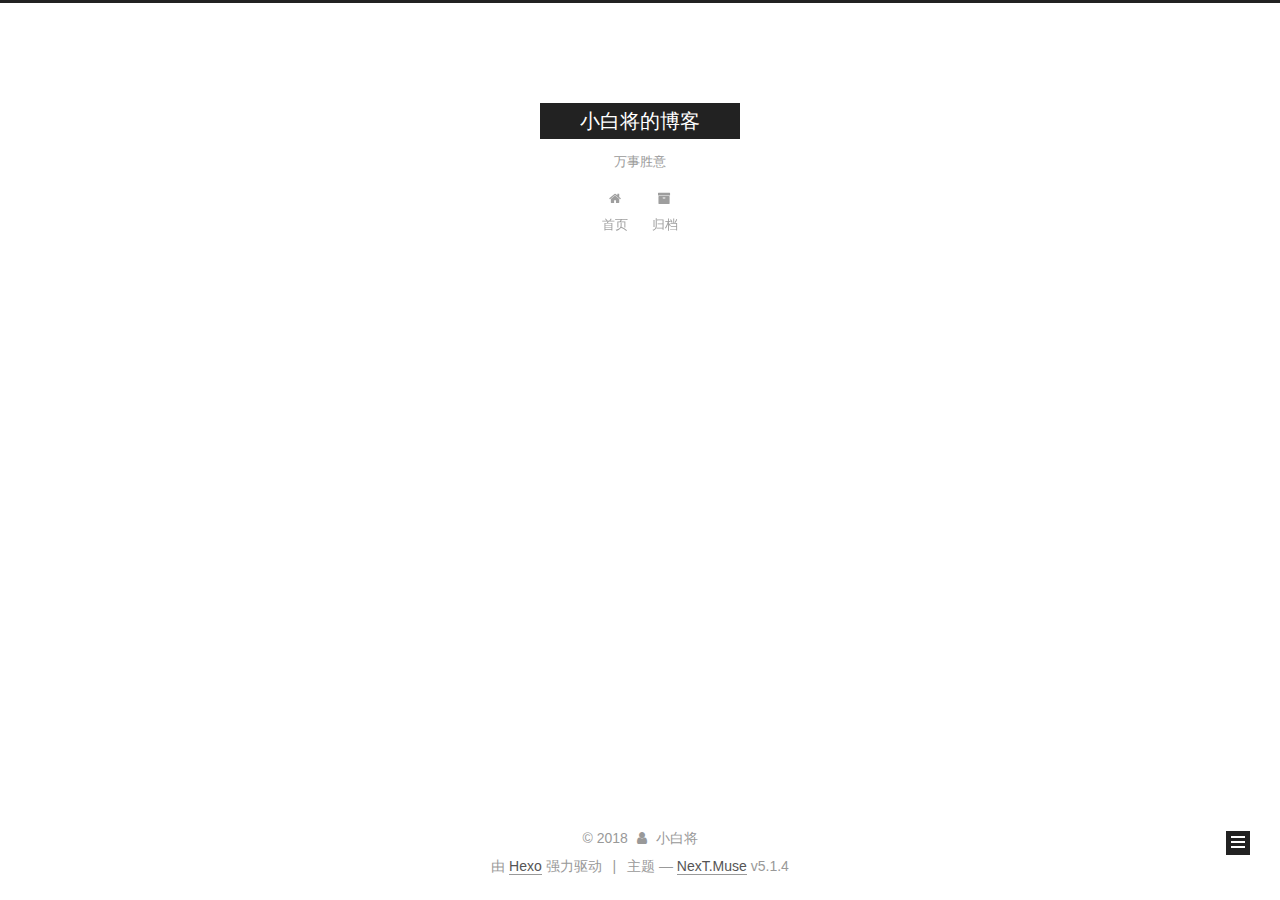
==== commit 527c511c: "update" ====
--- a/archives/index.html
+++ b/archives/index.html
@@ -74,18 +74,23 @@
 
 
 
-
-
-
-
-
+  <link rel="alternate" href="/atom.xml" title="小白将的博客" type="application/atom+xml" />
+
+
+
+
+
+
+<meta name="description" content="为人民日益增长的美好生活需要而读书">
 <meta property="og:type" content="website">
 <meta property="og:title" content="小白将的博客">
 <meta property="og:url" content="http://xiaohu2015.github.io/archives/index.html">
 <meta property="og:site_name" content="小白将的博客">
+<meta property="og:description" content="为人民日益增长的美好生活需要而读书">
 <meta property="og:locale" content="zh-Hans">
 <meta name="twitter:card" content="summary">
 <meta name="twitter:title" content="小白将的博客">
+<meta name="twitter:description" content="为人民日益增长的美好生活需要而读书">
 
 
 
@@ -156,7 +161,7 @@
       </a>
     </div>
       
-        <p class="site-subtitle">为人民日益增长的美好生活需要而读书</p>
+        <p class="site-subtitle">万事胜意</p>
       
   </div>
 
@@ -352,7 +357,7 @@
           <div class="site-author motion-element" itemprop="author" itemscope itemtype="http://schema.org/Person">
             
               <p class="site-author-name" itemprop="name">小白将</p>
-              <p class="site-description motion-element" itemprop="description"></p>
+              <p class="site-description motion-element" itemprop="description">为人民日益增长的美好生活需要而读书</p>
           </div>
 
           <nav class="site-state motion-element">
@@ -375,7 +380,36 @@
           </nav>
 
           
-
+            <div class="feed-link motion-element">
+              <a href="/atom.xml" rel="alternate">
+                <i class="fa fa-rss"></i>
+                RSS
+              </a>
+            </div>
+          
+
+          
+            <div class="links-of-author motion-element">
+                
+                  <span class="links-of-author-item">
+                    <a href="https://www.zhihu.com/people/xiaohuzc/" target="_blank" title="知乎">
+                      
+                        <i class="fa fa-fw fa-globe"></i>知乎</a>
+                  </span>
+                
+                  <span class="links-of-author-item">
+                    <a href="https://github.com/xiaohu2015" target="_blank" title="Github">
+                      
+                        <i class="fa fa-fw fa-globe"></i>Github</a>
+                  </span>
+                
+                  <span class="links-of-author-item">
+                    <a href="https://blog.csdn.net/xiaohu2022" target="_blank" title="CSDN博客">
+                      
+                        <i class="fa fa-fw fa-globe"></i>CSDN博客</a>
+                  </span>
+                
+            </div>
           
 
           
--- a/css/main.css
+++ b/css/main.css
@@ -1822,7 +1822,7 @@
   width: 4px;
   height: 4px;
   border-radius: 50%;
-  background: #fff77d;
+  background: #66490b;
 }
 .links-of-blogroll {
   font-size: 13px;
